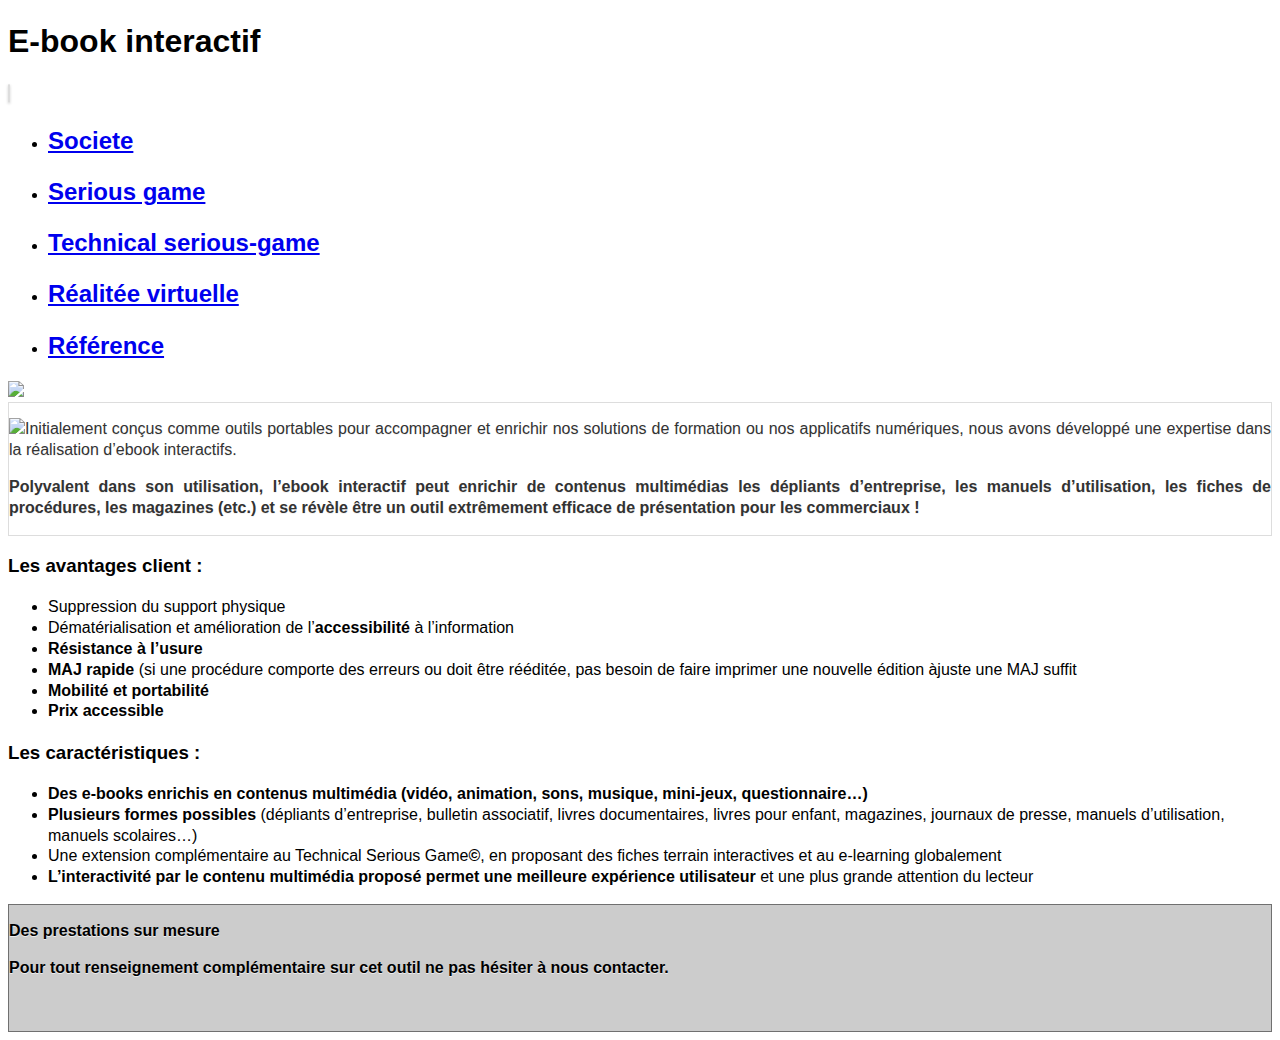
==== Page/E-book.html @ d00f26d3 "page societe" ====
<!DOCTYPE html>
<html>
	<head>
		<meta charset="utf-8">
		<meta name="viewport" content="width=device-width, initial-scale=1">
		<title>m.idsc-group/E-book</title>
		<link rel="stylesheet" href="../themes/idsc-group.min.css"/>
		<link rel="stylesheet" href="../themes/jquery.mobile.icons.min.css"/>
		<link rel="stylesheet" href="http://code.jquery.com/mobile/1.4.0/jquery.mobile.structure-1.4.0.min.css"/>
		<script src="http://code.jquery.com/jquery-1.10.2.min.js"></script>
		<script src="http://code.jquery.com/mobile/1.4.0/jquery.mobile-1.4.0.min.js"></script>
	</head>
	<body>
		<div data-role="page" data-theme="b">		
			<div data-role="header" data-position="inline">			
				<h1>E-book interactif</h1>
				
				<a href="#popupNested" data-rel="popup" class="ui-btn ui-btn-right ui-corner-all ui-shadow ui-btn-inline ui-icon-bars ui-btn-b ui-btn-icon-notext" data-transition="pop"></a>
<div data-role="popup" id="popupNested" data-theme="none">
    <div data-role="collapsible-set" data-theme="b" data-content-theme="a" data-collapsed-icon="arrow-r" data-expanded-icon="arrow-d" style="margin:0; width:100%;">
       
            <ul data-role="listview">
                <li><a href="Societe.html"><h2>Societe</h2></a></li>
                <li><a href="Serious-game.html"><h2>Serious game</h2></a></li>        
    			<li><a href="TechnicalSerious-game.html"><h2>Technical serious-game</h2></a></li>       			 
       			 <li><a href="Realite-virtuelle.html"><h2>Réalitée virtuelle</h2></a></li>
       			 <li><a href="Reference.html"> <h2>Référence</h2></a></li>    
            </ul>
    </div><!-- /collapsible set -->
</div><!-- /popup -->
		</div>

			<img src="http://www.idsc-group.com/wp-content/uploads/2014/01/bandeau_ebook.png" style="width: 100%;">			
			
			<div class="ui-body ui-body-a">
						
<p style="text-align: justify;"><img style="margin-top: -19px; height: 50px;" src="http://www.idsc-group.com/wp-content/uploads/2014/01/Icone_ebook-e1391607159375.jpg">Initialement conçus comme outils portables pour accompagner et enrichir nos solutions de formation ou nos applicatifs numériques, nous avons développé une expertise dans la réalisation d’ebook interactifs.</p>
<p style="text-align: justify;"><strong>Polyvalent dans son utilisation, l’ebook interactif peut enrichir de contenus multimédias les dépliants d’entreprise, les manuels d’utilisation, les fiches de procédures, les magazines (etc.) et se révèle être un outil extrêmement efficace de présentation pour les commerciaux&nbsp;!</strong></p>

		</div> 
		
			<div data-role="collapsible-set" data-theme="b" data-content-theme="b">
    	<div data-role="collapsible">
<h3>Les avantages client :</h3>

<ul>
<li>Suppression du support physique</li>
<li>Dématérialisation et amélioration de l’<strong>accessibilité</strong>&nbsp;à l’information</li>
<li><strong>Résistance à l’usure</strong></li>
<li><strong>MAJ rapide</strong>&nbsp;(si une procédure comporte des erreurs ou doit être rééditée, pas besoin de faire imprimer une nouvelle édition àjuste une MAJ suffit</li>
<li><strong>Mobilité et portabilité</strong></li>
<li><strong>Prix accessible</strong></li>
</ul>
		</div>
		</div> 

			
			<div data-role="collapsible-set" data-theme="b" data-content-theme="b">
    	<div data-role="collapsible">
			<h3>Les caractéristiques :</h3>
				
<ul>
<li><strong>Des e-books enrichis en contenus multimédia (vidéo, animation, sons, musique, mini-jeux, questionnaire…)</strong></li>
<li><strong>Plusieurs formes possibles</strong>&nbsp;(dépliants d’entreprise, bulletin associatif, livres documentaires, livres pour enfant, magazines, journaux de presse, manuels d’utilisation, manuels scolaires…)</li>
<li>Une extension complémentaire au Technical Serious Game<b>©</b>, en proposant des fiches terrain interactives et au e-learning globalement</li>
<li><strong>L’interactivité par le contenu multimédia proposé permet une meilleure expérience utilisateur</strong>&nbsp;et une plus grande attention du lecteur</li>
</ul>

			</div> 
		</div> 
		<div class="ui-body ui-body-b">
		
<p><b>Des prestations sur mesure</b></p>
<p><b>Pour tout renseignement complémentaire sur cet outil ne pas hésiter à nous contacter.</b></p>
<p><b>&nbsp;</b></p>

		</div>
			
	</body>
</html>
---- themes/idsc-group.min.css ----
/*!
* jQuery Mobile 1.4.0
* Git HEAD hash: f09aae0e035d6805e461a7be246d04a0dbc98f69 <> Date: Thu Dec 19 2013 17:34:22 UTC
* http://jquerymobile.com
*
* Copyright 2010, 2013 jQuery Foundation, Inc. and other contributors
* Released under the MIT license.
* http://jquery.org/license
*
*/


/* Globals */
/* Font
-----------------------------------------------------------------------------------------------------------*/
html {
	font-size: 100%;
}
body,
input,
select,
textarea,
button,
.ui-btn {
	font-size: 1em;
	line-height: 1.3;
	 font-family: sans-serif /*{global-font-family}*/;
}
legend,
.ui-input-text input,
.ui-input-search input {
	color: inherit;
	text-shadow: inherit;
}
/* Form labels (overrides font-weight bold in bars, and mini font-size) */
.ui-mobile label,
div.ui-controlgroup-label {
	font-weight: normal;
	font-size: 16px;
}
/* Separators
-----------------------------------------------------------------------------------------------------------*/
/* Field contain separator (< 28em) */
.ui-field-contain {
	border-bottom-color: #828282;
	border-bottom-color: rgba(0,0,0,.15);
	border-bottom-width: 1px;
	border-bottom-style: solid;
}
/* Table opt-in classes: strokes between each row, and alternating row stripes */
/* Classes table-stroke and table-stripe are deprecated in 1.4. */
.table-stroke thead th,
.table-stripe thead th,
.table-stripe tbody tr:last-child {
	border-bottom: 1px solid #d6d6d6; /* non-RGBA fallback */
	border-bottom: 1px solid rgba(0,0,0,.1);
}
.table-stroke tbody th,
.table-stroke tbody td {
	border-bottom: 1px solid #e6e6e6; /* non-RGBA fallback  */
	border-bottom: 1px solid rgba(0,0,0,.05);
}
.table-stripe.table-stroke tbody tr:last-child th,
.table-stripe.table-stroke tbody tr:last-child td {
	border-bottom: 0;
}
.table-stripe tbody tr:nth-child(odd) td,
.table-stripe tbody tr:nth-child(odd) th {
	background-color: #eeeeee; /* non-RGBA fallback  */
	background-color: rgba(0,0,0,.04);
}
/* Buttons
-----------------------------------------------------------------------------------------------------------*/
.ui-btn,
label.ui-btn {
	font-weight: bold;
	border-width: 1px;
	border-style: solid;
}
.ui-btn:link {
	text-decoration: none !important;
}
.ui-btn-active {
	cursor: pointer;
}
/* Corner rounding
-----------------------------------------------------------------------------------------------------------*/
/* Class ui-btn-corner-all deprecated in 1.4 */
.ui-corner-all {
	-webkit-border-radius: .6em /*{global-radii-blocks}*/;
	border-radius: .6em /*{global-radii-blocks}*/;
}
/* Buttons */
.ui-btn-corner-all,
.ui-btn.ui-corner-all,
/* Slider track */
.ui-slider-track.ui-corner-all,
/* Flipswitch */
.ui-flipswitch.ui-corner-all,
/* Count bubble */
.ui-li-count {
	-webkit-border-radius: .3125em /*{global-radii-buttons}*/;
	border-radius: .3125em /*{global-radii-buttons}*/;
}
/* Icon-only buttons */
.ui-btn-icon-notext.ui-btn-corner-all,
.ui-btn-icon-notext.ui-corner-all {
	-webkit-border-radius: 1em;
	border-radius: 1em;
}
/* Radius clip workaround for cleaning up corner trapping */
.ui-btn-corner-all,
.ui-corner-all {
	-webkit-background-clip: padding;
	background-clip: padding-box;
}
/* Popup arrow */
.ui-popup.ui-corner-all > .ui-popup-arrow-guide {
	left: .6em /*{global-radii-blocks}*/;
	right: .6em /*{global-radii-blocks}*/;
	top: .6em /*{global-radii-blocks}*/;
	bottom: .6em /*{global-radii-blocks}*/;
}
/* Shadow
-----------------------------------------------------------------------------------------------------------*/
.ui-shadow {
	-webkit-box-shadow: 0 1px 3px /*{global-box-shadow-size}*/ rgba(0,0,0,.2) /*{global-box-shadow-color}*/;
	-moz-box-shadow: 0 1px 3px /*{global-box-shadow-size}*/ rgba(0,0,0,.2) /*{global-box-shadow-color}*/;
	box-shadow: 0 1px 3px /*{global-box-shadow-size}*/ rgba(0,0,0,.2) /*{global-box-shadow-color}*/;
}
.ui-shadow-inset {
	-webkit-box-shadow: inset 0 1px 3px /*{global-box-shadow-size}*/ rgba(0,0,0,.2) /*{global-box-shadow-color}*/;
	-moz-box-shadow: inset 0 1px 3px /*{global-box-shadow-size}*/ rgba(0,0,0,.2) /*{global-box-shadow-color}*/;
	box-shadow: inset 0 1px 3px /*{global-box-shadow-size}*/ rgba(0,0,0,.2) /*{global-box-shadow-color}*/;
}
.ui-overlay-shadow {
	-webkit-box-shadow: 0 0 12px 		rgba(0,0,0,.6);
	-moz-box-shadow: 0 0 12px 			rgba(0,0,0,.6);
	box-shadow: 0 0 12px 				rgba(0,0,0,.6);
}
/* Icons
-----------------------------------------------------------------------------------------------------------*/
.ui-btn-icon-left:after,
.ui-btn-icon-right:after,
.ui-btn-icon-top:after,
.ui-btn-icon-bottom:after,
.ui-btn-icon-notext:after {
	background-color: #666666 /*{global-icon-color}*/;
	background-color: rgba(0,0,0,.3) /*{global-icon-disc}*/;
	background-position: center center;
	background-repeat: no-repeat;
	-webkit-border-radius: 1em;
	border-radius: 1em;
}
/* Alt icons */
.ui-alt-icon.ui-btn:after,
.ui-alt-icon .ui-btn:after,
html .ui-alt-icon.ui-checkbox-off:after,
html .ui-alt-icon.ui-radio-off:after,
html .ui-alt-icon .ui-checkbox-off:after,
html .ui-alt-icon .ui-radio-off:after {
	background-color: #666666 /*{global-icon-color}*/;
	background-color: 					rgba(0,0,0,.15);
}
/* No disc */
.ui-nodisc-icon.ui-btn:after,
.ui-nodisc-icon .ui-btn:after {
	background-color: transparent;
}
/* Icon shadow */
.ui-shadow-icon.ui-btn:after,
.ui-shadow-icon .ui-btn:after {
	-webkit-box-shadow: 0 1px 0 rgba(255,255,255,.3) /*{global-icon-shadow}*/;
	-moz-box-shadow: 0 1px 0 rgba(255,255,255,.3) /*{global-icon-shadow}*/;
	box-shadow: 0 1px 0 rgba(255,255,255,.3) /*{global-icon-shadow}*/;
}
/* Checkbox and radio */
.ui-btn.ui-checkbox-off:after,
.ui-btn.ui-checkbox-on:after,
.ui-btn.ui-radio-off:after,
.ui-btn.ui-radio-on:after {
	display: block;
	width: 18px;
	height: 18px;
	margin: -9px 2px 0 2px;
}
.ui-checkbox-off:after,
.ui-btn.ui-radio-off:after {
	filter: Alpha(Opacity=30);
	opacity: .3;
}
.ui-btn.ui-checkbox-off:after,
.ui-btn.ui-checkbox-on:after {
	-webkit-border-radius: .1875em;
	border-radius: .1875em;
}
.ui-radio .ui-btn.ui-radio-on:after {
	background-image: none;
	background-color: #fff;
	width: 8px;
	height: 8px;
	border-width: 5px;
	border-style: solid; 
}
.ui-alt-icon.ui-btn.ui-radio-on:after,
.ui-alt-icon .ui-btn.ui-radio-on:after {
	background-color: #000;
}
/* Loader */
.ui-icon-loading {
	background: url(images/ajax-loader.gif);
	background-size: 2.875em 2.875em;
}.ui-bar-a,.ui-page-theme-a .ui-bar-inherit,html .ui-bar-a .ui-bar-inherit,html .ui-body-a .ui-bar-inherit,html body .ui-group-theme-a .ui-bar-inherit{background:#e9e9e9 ;border-color:#dddddd ;color:#333333 ;text-shadow:0  1px  0  #eeeeee ;font-weight:bold;}.ui-bar-a{border-width:1px;border-style:solid;}.ui-overlay-a,.ui-page-theme-a,.ui-page-theme-a .ui-panel-wrapper{background:#f9f9f9 ;border-color:#bbbbbb ;color:#333333 ;text-shadow:0  1px  0  #f3f3f3 ;}.ui-body-a,.ui-page-theme-a .ui-body-inherit,html .ui-bar-a .ui-body-inherit,html .ui-body-a .ui-body-inherit,html body .ui-group-theme-a .ui-body-inherit,html .ui-panel-page-container-a{background:#ffffff ;border-color:#dddddd ;color:#333333 ;text-shadow:0  1px  0  #f3f3f3 ;}.ui-body-a{border-width:1px;border-style:solid;}.ui-page-theme-a a,html .ui-bar-a a,html .ui-body-a a,html body .ui-group-theme-a a{color:#3388cc ;font-weight:bold;}.ui-page-theme-a a:visited,html .ui-bar-a a:visited,html .ui-body-a a:visited,html body .ui-group-theme-a a:visited{   color:#3388cc ;}.ui-page-theme-a a:hover,html .ui-bar-a a:hover,html .ui-body-a a:hover,html body .ui-group-theme-a a:hover{color:#005599 ;}.ui-page-theme-a a:active,html .ui-bar-a a:active,html .ui-body-a a:active,html body .ui-group-theme-a a:active{color:#005599 ;}.ui-page-theme-a .ui-btn,html .ui-bar-a .ui-btn,html .ui-body-a .ui-btn,html body .ui-group-theme-a .ui-btn,html head + body .ui-btn.ui-btn-a,.ui-page-theme-a .ui-btn:visited,html .ui-bar-a .ui-btn:visited,html .ui-body-a .ui-btn:visited,html body .ui-group-theme-a .ui-btn:visited,html head + body .ui-btn.ui-btn-a:visited{background:#f6f6f6 ;border-color:#dddddd ;color:#333333 ;text-shadow:0  1px  0  #f3f3f3 ;}.ui-page-theme-a .ui-btn:hover,html .ui-bar-a .ui-btn:hover,html .ui-body-a .ui-btn:hover,html body .ui-group-theme-a .ui-btn:hover,html head + body .ui-btn.ui-btn-a:hover{background:#ededed ;border-color:#dddddd ;color:#333333 ;text-shadow:0  1px  0  #f3f3f3 ;}.ui-page-theme-a .ui-btn:active,html .ui-bar-a .ui-btn:active,html .ui-body-a .ui-btn:active,html body .ui-group-theme-a .ui-btn:active,html head + body .ui-btn.ui-btn-a:active{background:#e8e8e8 ;border-color:#dddddd ;color:#333333 ;text-shadow:0  1px  0  #f3f3f3 ;}.ui-page-theme-a .ui-btn.ui-btn-active,html .ui-bar-a .ui-btn.ui-btn-active,html .ui-body-a .ui-btn.ui-btn-active,html body .ui-group-theme-a .ui-btn.ui-btn-active,html head + body .ui-btn.ui-btn-a.ui-btn-active,.ui-page-theme-a .ui-checkbox-on:after,html .ui-bar-a .ui-checkbox-on:after,html .ui-body-a .ui-checkbox-on:after,html body .ui-group-theme-a .ui-checkbox-on:after,.ui-btn.ui-checkbox-on.ui-btn-a:after,.ui-page-theme-a .ui-flipswitch-active,html .ui-bar-a .ui-flipswitch-active,html .ui-body-a .ui-flipswitch-active,html body .ui-group-theme-a .ui-flipswitch-active,html body .ui-flipswitch.ui-bar-a.ui-flipswitch-active,.ui-page-theme-a .ui-slider-track .ui-btn-active,html .ui-bar-a .ui-slider-track .ui-btn-active,html .ui-body-a .ui-slider-track .ui-btn-active,html body .ui-group-theme-a .ui-slider-track .ui-btn-active,html body div.ui-slider-track.ui-body-a .ui-btn-active{background-color:#3388cc ;border-color:#3388cc ;color:#ffffff ;text-shadow:0  1px  0  #005599 ;}.ui-page-theme-a .ui-radio-on:after,html .ui-bar-a .ui-radio-on:after,html .ui-body-a .ui-radio-on:after,html body .ui-group-theme-a .ui-radio-on:after,.ui-btn.ui-radio-on.ui-btn-a:after{border-color:#3388cc ;}.ui-page-theme-a .ui-btn:focus,html .ui-bar-a .ui-btn:focus,html .ui-body-a .ui-btn:focus,html body .ui-group-theme-a .ui-btn:focus,html head + body .ui-btn.ui-btn-a:focus,.ui-page-theme-a .ui-focus,html .ui-bar-a .ui-focus,html .ui-body-a .ui-focus,html body .ui-group-theme-a .ui-focus,html head + body .ui-btn-a.ui-focus,html head + body .ui-body-a.ui-focus{-webkit-box-shadow:0 0 12px #3388cc ;-moz-box-shadow:0 0 12px #3388cc ;box-shadow:0 0 12px #3388cc ;}.ui-bar-b,.ui-page-theme-b .ui-bar-inherit,html .ui-bar-b .ui-bar-inherit,html .ui-body-b .ui-bar-inherit,html body .ui-group-theme-b .ui-bar-inherit{background:#4d4d4d ;border-color:#6b6b6b ;color:#ffffff ;text-shadow:0  1px  0  #444444 ;font-weight:bold;}.ui-bar-b{border-width:1px;border-style:solid;}.ui-overlay-b,.ui-page-theme-b,.ui-page-theme-b .ui-panel-wrapper{background:#808080 ;border-color:#808080 ;color:#ffffff ;text-shadow:0  1px  0  #444444 ;}.ui-body-b,.ui-page-theme-b .ui-body-inherit,html .ui-bar-b .ui-body-inherit,html .ui-body-b .ui-body-inherit,html body .ui-group-theme-b .ui-body-inherit,html .ui-panel-page-container-b{background:#cccccc ;border-color:#707070 ;color:#000000 ;text-shadow:0  1px  0  #eeeeee ;}.ui-body-b{border-width:1px;border-style:solid;}.ui-page-theme-b a,html .ui-bar-b a,html .ui-body-b a,html body .ui-group-theme-b a{color:#3388cc ;font-weight:bold;}.ui-page-theme-b a:visited,html .ui-bar-b a:visited,html .ui-body-b a:visited,html body .ui-group-theme-b a:visited{   color:#3388cc ;}.ui-page-theme-b a:hover,html .ui-bar-b a:hover,html .ui-body-b a:hover,html body .ui-group-theme-b a:hover{color:#005599 ;}.ui-page-theme-b a:active,html .ui-bar-b a:active,html .ui-body-b a:active,html body .ui-group-theme-b a:active{color:#005599 ;}.ui-page-theme-b .ui-btn,html .ui-bar-b .ui-btn,html .ui-body-b .ui-btn,html body .ui-group-theme-b .ui-btn,html head + body .ui-btn.ui-btn-b,.ui-page-theme-b .ui-btn:visited,html .ui-bar-b .ui-btn:visited,html .ui-body-b .ui-btn:visited,html body .ui-group-theme-b .ui-btn:visited,html head + body .ui-btn.ui-btn-b:visited{background:#f6f6f6 ;border-color:#dddddd ;color:#333333 ;text-shadow:0  1px  0  #f3f3f3 ;}.ui-page-theme-b .ui-btn:hover,html .ui-bar-b .ui-btn:hover,html .ui-body-b .ui-btn:hover,html body .ui-group-theme-b .ui-btn:hover,html head + body .ui-btn.ui-btn-b:hover{background:#ededed ;border-color:#dddddd ;color:#333333 ;text-shadow:0  1px  0  #f3f3f3 ;}.ui-page-theme-b .ui-btn:active,html .ui-bar-b .ui-btn:active,html .ui-body-b .ui-btn:active,html body .ui-group-theme-b .ui-btn:active,html head + body .ui-btn.ui-btn-b:active{background:#e8e8e8 ;border-color:#dddddd ;color:#333333 ;text-shadow:0  1px  0  #f3f3f3 ;}.ui-page-theme-b .ui-btn.ui-btn-active,html .ui-bar-b .ui-btn.ui-btn-active,html .ui-body-b .ui-btn.ui-btn-active,html body .ui-group-theme-b .ui-btn.ui-btn-active,html head + body .ui-btn.ui-btn-b.ui-btn-active,.ui-page-theme-b .ui-checkbox-on:after,html .ui-bar-b .ui-checkbox-on:after,html .ui-body-b .ui-checkbox-on:after,html body .ui-group-theme-b .ui-checkbox-on:after,.ui-btn.ui-checkbox-on.ui-btn-b:after,.ui-page-theme-b .ui-flipswitch-active,html .ui-bar-b .ui-flipswitch-active,html .ui-body-b .ui-flipswitch-active,html body .ui-group-theme-b .ui-flipswitch-active,html body .ui-flipswitch.ui-bar-b.ui-flipswitch-active,.ui-page-theme-b .ui-slider-track .ui-btn-active,html .ui-bar-b .ui-slider-track .ui-btn-active,html .ui-body-b .ui-slider-track .ui-btn-active,html body .ui-group-theme-b .ui-slider-track .ui-btn-active,html body div.ui-slider-track.ui-body-b .ui-btn-active{background-color:#3388cc ;border-color:#3388cc ;color:#ffffff ;text-shadow:0  1px  0  #005599 ;}.ui-page-theme-b .ui-radio-on:after,html .ui-bar-b .ui-radio-on:after,html .ui-body-b .ui-radio-on:after,html body .ui-group-theme-b .ui-radio-on:after,.ui-btn.ui-radio-on.ui-btn-b:after{border-color:#3388cc ;}.ui-page-theme-b .ui-btn:focus,html .ui-bar-b .ui-btn:focus,html .ui-body-b .ui-btn:focus,html body .ui-group-theme-b .ui-btn:focus,html head + body .ui-btn.ui-btn-b:focus,.ui-page-theme-b .ui-focus,html .ui-bar-b .ui-focus,html .ui-body-b .ui-focus,html body .ui-group-theme-b .ui-focus,html head + body .ui-btn-b.ui-focus,html head + body .ui-body-b.ui-focus{-webkit-box-shadow:0 0 12px #3388cc ;-moz-box-shadow:0 0 12px #3388cc ;box-shadow:0 0 12px #3388cc ;}.ui-bar-c,.ui-page-theme-c .ui-bar-inherit,html .ui-bar-c .ui-bar-inherit,html .ui-body-c .ui-bar-inherit,html body .ui-group-theme-c .ui-bar-inherit{background:#e9e9e9 ;border-color:#dddddd ;color:#333333 ;text-shadow:0  1px  0  #eeeeee ;font-weight:bold;}.ui-bar-c{border-width:1px;border-style:solid;}.ui-overlay-c,.ui-page-theme-c,.ui-page-theme-c .ui-panel-wrapper{background:#f9f9f9 ;border-color:#bbbbbb ;color:#333333 ;text-shadow:0  1px  0  #f3f3f3 ;}.ui-body-c,.ui-page-theme-c .ui-body-inherit,html .ui-bar-c .ui-body-inherit,html .ui-body-c .ui-body-inherit,html body .ui-group-theme-c .ui-body-inherit,html .ui-panel-page-container-c{background:#ffffff ;border-color:#dddddd ;color:#333333 ;text-shadow:0  1px  0  #f3f3f3 ;}.ui-body-c{border-width:1px;border-style:solid;}.ui-page-theme-c a,html .ui-bar-c a,html .ui-body-c a,html body .ui-group-theme-c a{color:#3388cc ;font-weight:bold;}.ui-page-theme-c a:visited,html .ui-bar-c a:visited,html .ui-body-c a:visited,html body .ui-group-theme-c a:visited{   color:#3388cc ;}.ui-page-theme-c a:hover,html .ui-bar-c a:hover,html .ui-body-c a:hover,html body .ui-group-theme-c a:hover{color:#005599 ;}.ui-page-theme-c a:active,html .ui-bar-c a:active,html .ui-body-c a:active,html body .ui-group-theme-c a:active{color:#005599 ;}.ui-page-theme-c .ui-btn,html .ui-bar-c .ui-btn,html .ui-body-c .ui-btn,html body .ui-group-theme-c .ui-btn,html head + body .ui-btn.ui-btn-c,.ui-page-theme-c .ui-btn:visited,html .ui-bar-c .ui-btn:visited,html .ui-body-c .ui-btn:visited,html body .ui-group-theme-c .ui-btn:visited,html head + body .ui-btn.ui-btn-c:visited{background:#f6f6f6 ;border-color:#dddddd ;color:#333333 ;text-shadow:0  1px  0  #f3f3f3 ;}.ui-page-theme-c .ui-btn:hover,html .ui-bar-c .ui-btn:hover,html .ui-body-c .ui-btn:hover,html body .ui-group-theme-c .ui-btn:hover,html head + body .ui-btn.ui-btn-c:hover{background:#ededed ;border-color:#dddddd ;color:#333333 ;text-shadow:0  1px  0  #f3f3f3 ;}.ui-page-theme-c .ui-btn:active,html .ui-bar-c .ui-btn:active,html .ui-body-c .ui-btn:active,html body .ui-group-theme-c .ui-btn:active,html head + body .ui-btn.ui-btn-c:active{background:#e8e8e8 ;border-color:#dddddd ;color:#333333 ;text-shadow:0  1px  0  #f3f3f3 ;}.ui-page-theme-c .ui-btn.ui-btn-active,html .ui-bar-c .ui-btn.ui-btn-active,html .ui-body-c .ui-btn.ui-btn-active,html body .ui-group-theme-c .ui-btn.ui-btn-active,html head + body .ui-btn.ui-btn-c.ui-btn-active,.ui-page-theme-c .ui-checkbox-on:after,html .ui-bar-c .ui-checkbox-on:after,html .ui-body-c .ui-checkbox-on:after,html body .ui-group-theme-c .ui-checkbox-on:after,.ui-btn.ui-checkbox-on.ui-btn-c:after,.ui-page-theme-c .ui-flipswitch-active,html .ui-bar-c .ui-flipswitch-active,html .ui-body-c .ui-flipswitch-active,html body .ui-group-theme-c .ui-flipswitch-active,html body .ui-flipswitch.ui-bar-c.ui-flipswitch-active,.ui-page-theme-c .ui-slider-track .ui-btn-active,html .ui-bar-c .ui-slider-track .ui-btn-active,html .ui-body-c .ui-slider-track .ui-btn-active,html body .ui-group-theme-c .ui-slider-track .ui-btn-active,html body div.ui-slider-track.ui-body-c .ui-btn-active{background-color:#3388cc ;border-color:#3388cc ;color:#ffffff ;text-shadow:0  1px  0  #005599 ;}.ui-page-theme-c .ui-radio-on:after,html .ui-bar-c .ui-radio-on:after,html .ui-body-c .ui-radio-on:after,html body .ui-group-theme-c .ui-radio-on:after,.ui-btn.ui-radio-on.ui-btn-c:after{border-color:#3388cc ;}.ui-page-theme-c .ui-btn:focus,html .ui-bar-c .ui-btn:focus,html .ui-body-c .ui-btn:focus,html body .ui-group-theme-c .ui-btn:focus,html head + body .ui-btn.ui-btn-c:focus,.ui-page-theme-c .ui-focus,html .ui-bar-c .ui-focus,html .ui-body-c .ui-focus,html body .ui-group-theme-c .ui-focus,html head + body .ui-btn-c.ui-focus,html head + body .ui-body-c.ui-focus{-webkit-box-shadow:0 0 12px #3388cc ;-moz-box-shadow:0 0 12px #3388cc ;box-shadow:0 0 12px #3388cc ;}.ui-bar-d,.ui-page-theme-d .ui-bar-inherit,html .ui-bar-d .ui-bar-inherit,html .ui-body-d .ui-bar-inherit,html body .ui-group-theme-d .ui-bar-inherit{background:#e9e9e9 ;border-color:#dddddd ;color:#333333 ;text-shadow:0  1px  0  #eeeeee ;font-weight:bold;}.ui-bar-d{border-width:1px;border-style:solid;}.ui-overlay-d,.ui-page-theme-d,.ui-page-theme-d .ui-panel-wrapper{background:#f9f9f9 ;border-color:#bbbbbb ;color:#333333 ;text-shadow:0  1px  0  #f3f3f3 ;}.ui-body-d,.ui-page-theme-d .ui-body-inherit,html .ui-bar-d .ui-body-inherit,html .ui-body-d .ui-body-inherit,html body .ui-group-theme-d .ui-body-inherit,html .ui-panel-page-container-d{background:#ffffff ;border-color:#dddddd ;color:#333333 ;text-shadow:0  1px  0  #f3f3f3 ;}.ui-body-d{border-width:1px;border-style:solid;}.ui-page-theme-d a,html .ui-bar-d a,html .ui-body-d a,html body .ui-group-theme-d a{color:#3388cc ;font-weight:bold;}.ui-page-theme-d a:visited,html .ui-bar-d a:visited,html .ui-body-d a:visited,html body .ui-group-theme-d a:visited{   color:#3388cc ;}.ui-page-theme-d a:hover,html .ui-bar-d a:hover,html .ui-body-d a:hover,html body .ui-group-theme-d a:hover{color:#005599 ;}.ui-page-theme-d a:active,html .ui-bar-d a:active,html .ui-body-d a:active,html body .ui-group-theme-d a:active{color:#005599 ;}.ui-page-theme-d .ui-btn,html .ui-bar-d .ui-btn,html .ui-body-d .ui-btn,html body .ui-group-theme-d .ui-btn,html head + body .ui-btn.ui-btn-d,.ui-page-theme-d .ui-btn:visited,html .ui-bar-d .ui-btn:visited,html .ui-body-d .ui-btn:visited,html body .ui-group-theme-d .ui-btn:visited,html head + body .ui-btn.ui-btn-d:visited{background:#f6f6f6 ;border-color:#dddddd ;color:#333333 ;text-shadow:0  1px  0  #f3f3f3 ;}.ui-page-theme-d .ui-btn:hover,html .ui-bar-d .ui-btn:hover,html .ui-body-d .ui-btn:hover,html body .ui-group-theme-d .ui-btn:hover,html head + body .ui-btn.ui-btn-d:hover{background:#ededed ;border-color:#dddddd ;color:#333333 ;text-shadow:0  1px  0  #f3f3f3 ;}.ui-page-theme-d .ui-btn:active,html .ui-bar-d .ui-btn:active,html .ui-body-d .ui-btn:active,html body .ui-group-theme-d .ui-btn:active,html head + body .ui-btn.ui-btn-d:active{background:#e8e8e8 ;border-color:#dddddd ;color:#333333 ;text-shadow:0  1px  0  #f3f3f3 ;}.ui-page-theme-d .ui-btn.ui-btn-active,html .ui-bar-d .ui-btn.ui-btn-active,html .ui-body-d .ui-btn.ui-btn-active,html body .ui-group-theme-d .ui-btn.ui-btn-active,html head + body .ui-btn.ui-btn-d.ui-btn-active,.ui-page-theme-d .ui-checkbox-on:after,html .ui-bar-d .ui-checkbox-on:after,html .ui-body-d .ui-checkbox-on:after,html body .ui-group-theme-d .ui-checkbox-on:after,.ui-btn.ui-checkbox-on.ui-btn-d:after,.ui-page-theme-d .ui-flipswitch-active,html .ui-bar-d .ui-flipswitch-active,html .ui-body-d .ui-flipswitch-active,html body .ui-group-theme-d .ui-flipswitch-active,html body .ui-flipswitch.ui-bar-d.ui-flipswitch-active,.ui-page-theme-d .ui-slider-track .ui-btn-active,html .ui-bar-d .ui-slider-track .ui-btn-active,html .ui-body-d .ui-slider-track .ui-btn-active,html body .ui-group-theme-d .ui-slider-track .ui-btn-active,html body div.ui-slider-track.ui-body-d .ui-btn-active{background-color:#3388cc ;border-color:#3388cc ;color:#ffffff ;text-shadow:0  1px  0  #005599 ;}.ui-page-theme-d .ui-radio-on:after,html .ui-bar-d .ui-radio-on:after,html .ui-body-d .ui-radio-on:after,html body .ui-group-theme-d .ui-radio-on:after,.ui-btn.ui-radio-on.ui-btn-d:after{border-color:#3388cc ;}.ui-page-theme-d .ui-btn:focus,html .ui-bar-d .ui-btn:focus,html .ui-body-d .ui-btn:focus,html body .ui-group-theme-d .ui-btn:focus,html head + body .ui-btn.ui-btn-d:focus,.ui-page-theme-d .ui-focus,html .ui-bar-d .ui-focus,html .ui-body-d .ui-focus,html body .ui-group-theme-d .ui-focus,html head + body .ui-btn-d.ui-focus,html head + body .ui-body-d.ui-focus{-webkit-box-shadow:0 0 12px #3388cc ;-moz-box-shadow:0 0 12px #3388cc ;box-shadow:0 0 12px #3388cc ;}.ui-disabled,.ui-state-disabled,button[disabled],.ui-select .ui-btn.ui-state-disabled{filter:Alpha(Opacity=30);opacity:.3;cursor:default !important;pointer-events:none;}.ui-btn:focus,.ui-btn.ui-focus{outline:0;}.ui-noboxshadow .ui-shadow,.ui-noboxshadow .ui-shadow-inset,.ui-noboxshadow .ui-overlay-shadow,.ui-noboxshadow .ui-shadow-icon.ui-btn:after,.ui-noboxshadow .ui-shadow-icon .ui-btn:after,.ui-noboxshadow .ui-focus,.ui-noboxshadow .ui-btn:focus,.ui-noboxshadow  input:focus,.ui-noboxshadow .ui-panel{-webkit-box-shadow:none !important;-moz-box-shadow:none !important;box-shadow:none !important;}.ui-noboxshadow .ui-btn:focus,.ui-noboxshadow .ui-focus{outline-width:1px;outline-style:auto;}
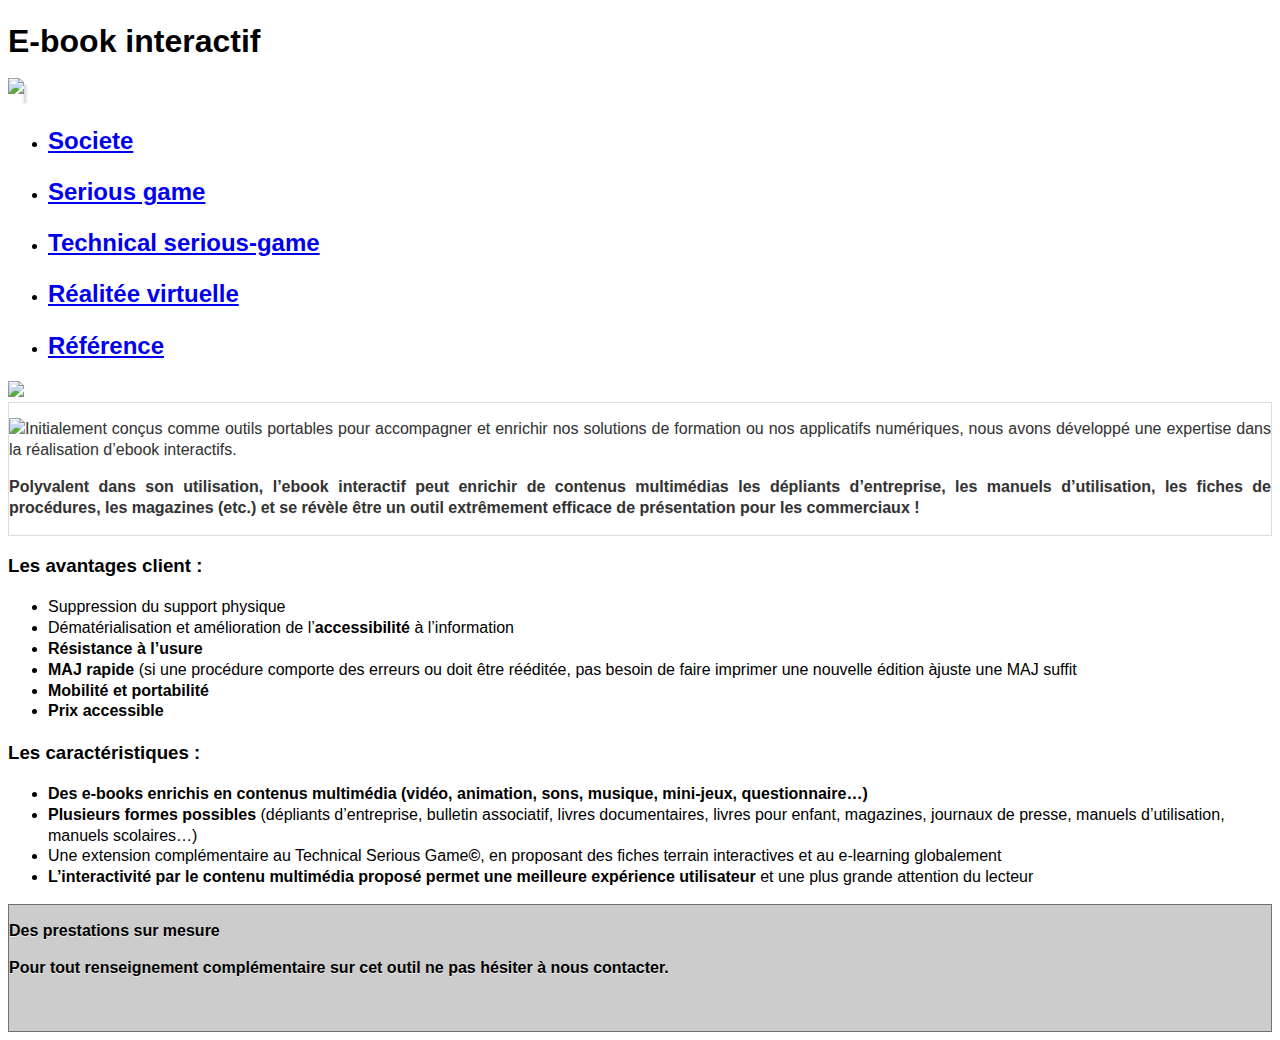
==== commit ed4bc64a: "logo a guaucche" ====
--- a/Page/E-book.html
+++ b/Page/E-book.html
@@ -14,7 +14,8 @@
 		<div data-role="page" data-theme="b">		
 			<div data-role="header" data-position="inline">			
 				<h1>E-book interactif</h1>
-				
+									<img src="/Users/neguewatt/jquerymobile/themes/images/idsclogo.png" style="height: 50px; margin-top: -40px; margin-bottom: 5px;" >
+
 				<a href="#popupNested" data-rel="popup" class="ui-btn ui-btn-right ui-corner-all ui-shadow ui-btn-inline ui-icon-bars ui-btn-b ui-btn-icon-notext" data-transition="pop"></a>
 <div data-role="popup" id="popupNested" data-theme="none">
     <div data-role="collapsible-set" data-theme="b" data-content-theme="a" data-collapsed-icon="arrow-r" data-expanded-icon="arrow-d" style="margin:0; width:100%;">
--- a/themes/idsc-group.min.css
+++ b/themes/idsc-group.min.css
@@ -210,4 +210,44 @@
 .ui-icon-loading {
 	background: url(images/ajax-loader.gif);
 	background-size: 2.875em 2.875em;
-}.ui-bar-a,.ui-page-theme-a .ui-bar-inherit,html .ui-bar-a .ui-bar-inherit,html .ui-body-a .ui-bar-inherit,html body .ui-group-theme-a .ui-bar-inherit{background:#e9e9e9 ;border-color:#dddddd ;color:#333333 ;text-shadow:0  1px  0  #eeeeee ;font-weight:bold;}.ui-bar-a{border-width:1px;border-style:solid;}.ui-overlay-a,.ui-page-theme-a,.ui-page-theme-a .ui-panel-wrapper{background:#f9f9f9 ;border-color:#bbbbbb ;color:#333333 ;text-shadow:0  1px  0  #f3f3f3 ;}.ui-body-a,.ui-page-theme-a .ui-body-inherit,html .ui-bar-a .ui-body-inherit,html .ui-body-a .ui-body-inherit,html body .ui-group-theme-a .ui-body-inherit,html .ui-panel-page-container-a{background:#ffffff ;border-color:#dddddd ;color:#333333 ;text-shadow:0  1px  0  #f3f3f3 ;}.ui-body-a{border-width:1px;border-style:solid;}.ui-page-theme-a a,html .ui-bar-a a,html .ui-body-a a,html body .ui-group-theme-a a{color:#3388cc ;font-weight:bold;}.ui-page-theme-a a:visited,html .ui-bar-a a:visited,html .ui-body-a a:visited,html body .ui-group-theme-a a:visited{   color:#3388cc ;}.ui-page-theme-a a:hover,html .ui-bar-a a:hover,html .ui-body-a a:hover,html body .ui-group-theme-a a:hover{color:#005599 ;}.ui-page-theme-a a:active,html .ui-bar-a a:active,html .ui-body-a a:active,html body .ui-group-theme-a a:active{color:#005599 ;}.ui-page-theme-a .ui-btn,html .ui-bar-a .ui-btn,html .ui-body-a .ui-btn,html body .ui-group-theme-a .ui-btn,html head + body .ui-btn.ui-btn-a,.ui-page-theme-a .ui-btn:visited,html .ui-bar-a .ui-btn:visited,html .ui-body-a .ui-btn:visited,html body .ui-group-theme-a .ui-btn:visited,html head + body .ui-btn.ui-btn-a:visited{background:#f6f6f6 ;border-color:#dddddd ;color:#333333 ;text-shadow:0  1px  0  #f3f3f3 ;}.ui-page-theme-a .ui-btn:hover,html .ui-bar-a .ui-btn:hover,html .ui-body-a .ui-btn:hover,html body .ui-group-theme-a .ui-btn:hover,html head + body .ui-btn.ui-btn-a:hover{background:#ededed ;border-color:#dddddd ;color:#333333 ;text-shadow:0  1px  0  #f3f3f3 ;}.ui-page-theme-a .ui-btn:active,html .ui-bar-a .ui-btn:active,html .ui-body-a .ui-btn:active,html body .ui-group-theme-a .ui-btn:active,html head + body .ui-btn.ui-btn-a:active{background:#e8e8e8 ;border-color:#dddddd ;color:#333333 ;text-shadow:0  1px  0  #f3f3f3 ;}.ui-page-theme-a .ui-btn.ui-btn-active,html .ui-bar-a .ui-btn.ui-btn-active,html .ui-body-a .ui-btn.ui-btn-active,html body .ui-group-theme-a .ui-btn.ui-btn-active,html head + body .ui-btn.ui-btn-a.ui-btn-active,.ui-page-theme-a .ui-checkbox-on:after,html .ui-bar-a .ui-checkbox-on:after,html .ui-body-a .ui-checkbox-on:after,html body .ui-group-theme-a .ui-checkbox-on:after,.ui-btn.ui-checkbox-on.ui-btn-a:after,.ui-page-theme-a .ui-flipswitch-active,html .ui-bar-a .ui-flipswitch-active,html .ui-body-a .ui-flipswitch-active,html body .ui-group-theme-a .ui-flipswitch-active,html body .ui-flipswitch.ui-bar-a.ui-flipswitch-active,.ui-page-theme-a .ui-slider-track .ui-btn-active,html .ui-bar-a .ui-slider-track .ui-btn-active,html .ui-body-a .ui-slider-track .ui-btn-active,html body .ui-group-theme-a .ui-slider-track .ui-btn-active,html body div.ui-slider-track.ui-body-a .ui-btn-active{background-color:#3388cc ;border-color:#3388cc ;color:#ffffff ;text-shadow:0  1px  0  #005599 ;}.ui-page-theme-a .ui-radio-on:after,html .ui-bar-a .ui-radio-on:after,html .ui-body-a .ui-radio-on:after,html body .ui-group-theme-a .ui-radio-on:after,.ui-btn.ui-radio-on.ui-btn-a:after{border-color:#3388cc ;}.ui-page-theme-a .ui-btn:focus,html .ui-bar-a .ui-btn:focus,html .ui-body-a .ui-btn:focus,html body .ui-group-theme-a .ui-btn:focus,html head + body .ui-btn.ui-btn-a:focus,.ui-page-theme-a .ui-focus,html .ui-bar-a .ui-focus,html .ui-body-a .ui-focus,html body .ui-group-theme-a .ui-focus,html head + body .ui-btn-a.ui-focus,html head + body .ui-body-a.ui-focus{-webkit-box-shadow:0 0 12px #3388cc ;-moz-box-shadow:0 0 12px #3388cc ;box-shadow:0 0 12px #3388cc ;}.ui-bar-b,.ui-page-theme-b .ui-bar-inherit,html .ui-bar-b .ui-bar-inherit,html .ui-body-b .ui-bar-inherit,html body .ui-group-theme-b .ui-bar-inherit{background:#4d4d4d ;border-color:#6b6b6b ;color:#ffffff ;text-shadow:0  1px  0  #444444 ;font-weight:bold;}.ui-bar-b{border-width:1px;border-style:solid;}.ui-overlay-b,.ui-page-theme-b,.ui-page-theme-b .ui-panel-wrapper{background:#808080 ;border-color:#808080 ;color:#ffffff ;text-shadow:0  1px  0  #444444 ;}.ui-body-b,.ui-page-theme-b .ui-body-inherit,html .ui-bar-b .ui-body-inherit,html .ui-body-b .ui-body-inherit,html body .ui-group-theme-b .ui-body-inherit,html .ui-panel-page-container-b{background:#cccccc ;border-color:#707070 ;color:#000000 ;text-shadow:0  1px  0  #eeeeee ;}.ui-body-b{border-width:1px;border-style:solid;}.ui-page-theme-b a,html .ui-bar-b a,html .ui-body-b a,html body .ui-group-theme-b a{color:#3388cc ;font-weight:bold;}.ui-page-theme-b a:visited,html .ui-bar-b a:visited,html .ui-body-b a:visited,html body .ui-group-theme-b a:visited{   color:#3388cc ;}.ui-page-theme-b a:hover,html .ui-bar-b a:hover,html .ui-body-b a:hover,html body .ui-group-theme-b a:hover{color:#005599 ;}.ui-page-theme-b a:active,html .ui-bar-b a:active,html .ui-body-b a:active,html body .ui-group-theme-b a:active{color:#005599 ;}.ui-page-theme-b .ui-btn,html .ui-bar-b .ui-btn,html .ui-body-b .ui-btn,html body .ui-group-theme-b .ui-btn,html head + body .ui-btn.ui-btn-b,.ui-page-theme-b .ui-btn:visited,html .ui-bar-b .ui-btn:visited,html .ui-body-b .ui-btn:visited,html body .ui-group-theme-b .ui-btn:visited,html head + body .ui-btn.ui-btn-b:visited{background:#f6f6f6 ;border-color:#dddddd ;color:#333333 ;text-shadow:0  1px  0  #f3f3f3 ;}.ui-page-theme-b .ui-btn:hover,html .ui-bar-b .ui-btn:hover,html .ui-body-b .ui-btn:hover,html body .ui-group-theme-b .ui-btn:hover,html head + body .ui-btn.ui-btn-b:hover{background:#ededed ;border-color:#dddddd ;color:#333333 ;text-shadow:0  1px  0  #f3f3f3 ;}.ui-page-theme-b .ui-btn:active,html .ui-bar-b .ui-btn:active,html .ui-body-b .ui-btn:active,html body .ui-group-theme-b .ui-btn:active,html head + body .ui-btn.ui-btn-b:active{background:#e8e8e8 ;border-color:#dddddd ;color:#333333 ;text-shadow:0  1px  0  #f3f3f3 ;}.ui-page-theme-b .ui-btn.ui-btn-active,html .ui-bar-b .ui-btn.ui-btn-active,html .ui-body-b .ui-btn.ui-btn-active,html body .ui-group-theme-b .ui-btn.ui-btn-active,html head + body .ui-btn.ui-btn-b.ui-btn-active,.ui-page-theme-b .ui-checkbox-on:after,html .ui-bar-b .ui-checkbox-on:after,html .ui-body-b .ui-checkbox-on:after,html body .ui-group-theme-b .ui-checkbox-on:after,.ui-btn.ui-checkbox-on.ui-btn-b:after,.ui-page-theme-b .ui-flipswitch-active,html .ui-bar-b .ui-flipswitch-active,html .ui-body-b .ui-flipswitch-active,html body .ui-group-theme-b .ui-flipswitch-active,html body .ui-flipswitch.ui-bar-b.ui-flipswitch-active,.ui-page-theme-b .ui-slider-track .ui-btn-active,html .ui-bar-b .ui-slider-track .ui-btn-active,html .ui-body-b .ui-slider-track .ui-btn-active,html body .ui-group-theme-b .ui-slider-track .ui-btn-active,html body div.ui-slider-track.ui-body-b .ui-btn-active{background-color:#3388cc ;border-color:#3388cc ;color:#ffffff ;text-shadow:0  1px  0  #005599 ;}.ui-page-theme-b .ui-radio-on:after,html .ui-bar-b .ui-radio-on:after,html .ui-body-b .ui-radio-on:after,html body .ui-group-theme-b .ui-radio-on:after,.ui-btn.ui-radio-on.ui-btn-b:after{border-color:#3388cc ;}.ui-page-theme-b .ui-btn:focus,html .ui-bar-b .ui-btn:focus,html .ui-body-b .ui-btn:focus,html body .ui-group-theme-b .ui-btn:focus,html head + body .ui-btn.ui-btn-b:focus,.ui-page-theme-b .ui-focus,html .ui-bar-b .ui-focus,html .ui-body-b .ui-focus,html body .ui-group-theme-b .ui-focus,html head + body .ui-btn-b.ui-focus,html head + body .ui-body-b.ui-focus{-webkit-box-shadow:0 0 12px #3388cc ;-moz-box-shadow:0 0 12px #3388cc ;box-shadow:0 0 12px #3388cc ;}.ui-bar-c,.ui-page-theme-c .ui-bar-inherit,html .ui-bar-c .ui-bar-inherit,html .ui-body-c .ui-bar-inherit,html body .ui-group-theme-c .ui-bar-inherit{background:#e9e9e9 ;border-color:#dddddd ;color:#333333 ;text-shadow:0  1px  0  #eeeeee ;font-weight:bold;}.ui-bar-c{border-width:1px;border-style:solid;}.ui-overlay-c,.ui-page-theme-c,.ui-page-theme-c .ui-panel-wrapper{background:#f9f9f9 ;border-color:#bbbbbb ;color:#333333 ;text-shadow:0  1px  0  #f3f3f3 ;}.ui-body-c,.ui-page-theme-c .ui-body-inherit,html .ui-bar-c .ui-body-inherit,html .ui-body-c .ui-body-inherit,html body .ui-group-theme-c .ui-body-inherit,html .ui-panel-page-container-c{background:#ffffff ;border-color:#dddddd ;color:#333333 ;text-shadow:0  1px  0  #f3f3f3 ;}.ui-body-c{border-width:1px;border-style:solid;}.ui-page-theme-c a,html .ui-bar-c a,html .ui-body-c a,html body .ui-group-theme-c a{color:#3388cc ;font-weight:bold;}.ui-page-theme-c a:visited,html .ui-bar-c a:visited,html .ui-body-c a:visited,html body .ui-group-theme-c a:visited{   color:#3388cc ;}.ui-page-theme-c a:hover,html .ui-bar-c a:hover,html .ui-body-c a:hover,html body .ui-group-theme-c a:hover{color:#005599 ;}.ui-page-theme-c a:active,html .ui-bar-c a:active,html .ui-body-c a:active,html body .ui-group-theme-c a:active{color:#005599 ;}.ui-page-theme-c .ui-btn,html .ui-bar-c .ui-btn,html .ui-body-c .ui-btn,html body .ui-group-theme-c .ui-btn,html head + body .ui-btn.ui-btn-c,.ui-page-theme-c .ui-btn:visited,html .ui-bar-c .ui-btn:visited,html .ui-body-c .ui-btn:visited,html body .ui-group-theme-c .ui-btn:visited,html head + body .ui-btn.ui-btn-c:visited{background:#f6f6f6 ;border-color:#dddddd ;color:#333333 ;text-shadow:0  1px  0  #f3f3f3 ;}.ui-page-theme-c .ui-btn:hover,html .ui-bar-c .ui-btn:hover,html .ui-body-c .ui-btn:hover,html body .ui-group-theme-c .ui-btn:hover,html head + body .ui-btn.ui-btn-c:hover{background:#ededed ;border-color:#dddddd ;color:#333333 ;text-shadow:0  1px  0  #f3f3f3 ;}.ui-page-theme-c .ui-btn:active,html .ui-bar-c .ui-btn:active,html .ui-body-c .ui-btn:active,html body .ui-group-theme-c .ui-btn:active,html head + body .ui-btn.ui-btn-c:active{background:#e8e8e8 ;border-color:#dddddd ;color:#333333 ;text-shadow:0  1px  0  #f3f3f3 ;}.ui-page-theme-c .ui-btn.ui-btn-active,html .ui-bar-c .ui-btn.ui-btn-active,html .ui-body-c .ui-btn.ui-btn-active,html body .ui-group-theme-c .ui-btn.ui-btn-active,html head + body .ui-btn.ui-btn-c.ui-btn-active,.ui-page-theme-c .ui-checkbox-on:after,html .ui-bar-c .ui-checkbox-on:after,html .ui-body-c .ui-checkbox-on:after,html body .ui-group-theme-c .ui-checkbox-on:after,.ui-btn.ui-checkbox-on.ui-btn-c:after,.ui-page-theme-c .ui-flipswitch-active,html .ui-bar-c .ui-flipswitch-active,html .ui-body-c .ui-flipswitch-active,html body .ui-group-theme-c .ui-flipswitch-active,html body .ui-flipswitch.ui-bar-c.ui-flipswitch-active,.ui-page-theme-c .ui-slider-track .ui-btn-active,html .ui-bar-c .ui-slider-track .ui-btn-active,html .ui-body-c .ui-slider-track .ui-btn-active,html body .ui-group-theme-c .ui-slider-track .ui-btn-active,html body div.ui-slider-track.ui-body-c .ui-btn-active{background-color:#3388cc ;border-color:#3388cc ;color:#ffffff ;text-shadow:0  1px  0  #005599 ;}.ui-page-theme-c .ui-radio-on:after,html .ui-bar-c .ui-radio-on:after,html .ui-body-c .ui-radio-on:after,html body .ui-group-theme-c .ui-radio-on:after,.ui-btn.ui-radio-on.ui-btn-c:after{border-color:#3388cc ;}.ui-page-theme-c .ui-btn:focus,html .ui-bar-c .ui-btn:focus,html .ui-body-c .ui-btn:focus,html body .ui-group-theme-c .ui-btn:focus,html head + body .ui-btn.ui-btn-c:focus,.ui-page-theme-c .ui-focus,html .ui-bar-c .ui-focus,html .ui-body-c .ui-focus,html body .ui-group-theme-c .ui-focus,html head + body .ui-btn-c.ui-focus,html head + body .ui-body-c.ui-focus{-webkit-box-shadow:0 0 12px #3388cc ;-moz-box-shadow:0 0 12px #3388cc ;box-shadow:0 0 12px #3388cc ;}.ui-bar-d,.ui-page-theme-d .ui-bar-inherit,html .ui-bar-d .ui-bar-inherit,html .ui-body-d .ui-bar-inherit,html body .ui-group-theme-d .ui-bar-inherit{background:#e9e9e9 ;border-color:#dddddd ;color:#333333 ;text-shadow:0  1px  0  #eeeeee ;font-weight:bold;}.ui-bar-d{border-width:1px;border-style:solid;}.ui-overlay-d,.ui-page-theme-d,.ui-page-theme-d .ui-panel-wrapper{background:#f9f9f9 ;border-color:#bbbbbb ;color:#333333 ;text-shadow:0  1px  0  #f3f3f3 ;}.ui-body-d,.ui-page-theme-d .ui-body-inherit,html .ui-bar-d .ui-body-inherit,html .ui-body-d .ui-body-inherit,html body .ui-group-theme-d .ui-body-inherit,html .ui-panel-page-container-d{background:#ffffff ;border-color:#dddddd ;color:#333333 ;text-shadow:0  1px  0  #f3f3f3 ;}.ui-body-d{border-width:1px;border-style:solid;}.ui-page-theme-d a,html .ui-bar-d a,html .ui-body-d a,html body .ui-group-theme-d a{color:#3388cc ;font-weight:bold;}.ui-page-theme-d a:visited,html .ui-bar-d a:visited,html .ui-body-d a:visited,html body .ui-group-theme-d a:visited{   color:#3388cc ;}.ui-page-theme-d a:hover,html .ui-bar-d a:hover,html .ui-body-d a:hover,html body .ui-group-theme-d a:hover{color:#005599 ;}.ui-page-theme-d a:active,html .ui-bar-d a:active,html .ui-body-d a:active,html body .ui-group-theme-d a:active{color:#005599 ;}.ui-page-theme-d .ui-btn,html .ui-bar-d .ui-btn,html .ui-body-d .ui-btn,html body .ui-group-theme-d .ui-btn,html head + body .ui-btn.ui-btn-d,.ui-page-theme-d .ui-btn:visited,html .ui-bar-d .ui-btn:visited,html .ui-body-d .ui-btn:visited,html body .ui-group-theme-d .ui-btn:visited,html head + body .ui-btn.ui-btn-d:visited{background:#f6f6f6 ;border-color:#dddddd ;color:#333333 ;text-shadow:0  1px  0  #f3f3f3 ;}.ui-page-theme-d .ui-btn:hover,html .ui-bar-d .ui-btn:hover,html .ui-body-d .ui-btn:hover,html body .ui-group-theme-d .ui-btn:hover,html head + body .ui-btn.ui-btn-d:hover{background:#ededed ;border-color:#dddddd ;color:#333333 ;text-shadow:0  1px  0  #f3f3f3 ;}.ui-page-theme-d .ui-btn:active,html .ui-bar-d .ui-btn:active,html .ui-body-d .ui-btn:active,html body .ui-group-theme-d .ui-btn:active,html head + body .ui-btn.ui-btn-d:active{background:#e8e8e8 ;border-color:#dddddd ;color:#333333 ;text-shadow:0  1px  0  #f3f3f3 ;}.ui-page-theme-d .ui-btn.ui-btn-active,html .ui-bar-d .ui-btn.ui-btn-active,html .ui-body-d .ui-btn.ui-btn-active,html body .ui-group-theme-d .ui-btn.ui-btn-active,html head + body .ui-btn.ui-btn-d.ui-btn-active,.ui-page-theme-d .ui-checkbox-on:after,html .ui-bar-d .ui-checkbox-on:after,html .ui-body-d .ui-checkbox-on:after,html body .ui-group-theme-d .ui-checkbox-on:after,.ui-btn.ui-checkbox-on.ui-btn-d:after,.ui-page-theme-d .ui-flipswitch-active,html .ui-bar-d .ui-flipswitch-active,html .ui-body-d .ui-flipswitch-active,html body .ui-group-theme-d .ui-flipswitch-active,html body .ui-flipswitch.ui-bar-d.ui-flipswitch-active,.ui-page-theme-d .ui-slider-track .ui-btn-active,html .ui-bar-d .ui-slider-track .ui-btn-active,html .ui-body-d .ui-slider-track .ui-btn-active,html body .ui-group-theme-d .ui-slider-track .ui-btn-active,html body div.ui-slider-track.ui-body-d .ui-btn-active{background-color:#3388cc ;border-color:#3388cc ;color:#ffffff ;text-shadow:0  1px  0  #005599 ;}.ui-page-theme-d .ui-radio-on:after,html .ui-bar-d .ui-radio-on:after,html .ui-body-d .ui-radio-on:after,html body .ui-group-theme-d .ui-radio-on:after,.ui-btn.ui-radio-on.ui-btn-d:after{border-color:#3388cc ;}.ui-page-theme-d .ui-btn:focus,html .ui-bar-d .ui-btn:focus,html .ui-body-d .ui-btn:focus,html body .ui-group-theme-d .ui-btn:focus,html head + body .ui-btn.ui-btn-d:focus,.ui-page-theme-d .ui-focus,html .ui-bar-d .ui-focus,html .ui-body-d .ui-focus,html body .ui-group-theme-d .ui-focus,html head + body .ui-btn-d.ui-focus,html head + body .ui-body-d.ui-focus{-webkit-box-shadow:0 0 12px #3388cc ;-moz-box-shadow:0 0 12px #3388cc ;box-shadow:0 0 12px #3388cc ;}.ui-disabled,.ui-state-disabled,button[disabled],.ui-select .ui-btn.ui-state-disabled{filter:Alpha(Opacity=30);opacity:.3;cursor:default !important;pointer-events:none;}.ui-btn:focus,.ui-btn.ui-focus{outline:0;}.ui-noboxshadow .ui-shadow,.ui-noboxshadow .ui-shadow-inset,.ui-noboxshadow .ui-overlay-shadow,.ui-noboxshadow .ui-shadow-icon.ui-btn:after,.ui-noboxshadow .ui-shadow-icon .ui-btn:after,.ui-noboxshadow .ui-focus,.ui-noboxshadow .ui-btn:focus,.ui-noboxshadow  input:focus,.ui-noboxshadow .ui-panel{-webkit-box-shadow:none !important;-moz-box-shadow:none !important;box-shadow:none !important;}.ui-noboxshadow .ui-btn:focus,.ui-noboxshadow .ui-focus{outline-width:1px;outline-style:auto;}+}.ui-bar-a,.ui-page-theme-a .ui-bar-inherit,html .ui-bar-a .ui-bar-inherit,html .ui-body-a .ui-bar-inherit,html body .ui-group-theme-a .ui-bar-inherit{background:#e9e9e9 ;border-color:#dddddd ;color:#333333 ;text-shadow:0  1px  0  #eeeeee ;font-weight:bold;}.ui-bar-a{border-width:1px;border-style:solid;}.ui-overlay-a,.ui-page-theme-a,.ui-page-theme-a .ui-panel-wrapper{background:#f9f9f9 ;border-color:#bbbbbb ;color:#333333 ;text-shadow:0  1px  0  #f3f3f3 ;}.ui-body-a,.ui-page-theme-a .ui-body-inherit,html .ui-bar-a .ui-body-inherit,html .ui-body-a .ui-body-inherit,html body .ui-group-theme-a .ui-body-inherit,html .ui-panel-page-container-a{background:#ffffff ;border-color:#dddddd ;color:#333333 ;text-shadow:0  1px  0  #f3f3f3 ;}.ui-body-a{border-width:1px;border-style:solid;}.ui-page-theme-a a,html .ui-bar-a a,html .ui-body-a a,html body .ui-group-theme-a a{color:#3388cc ;font-weight:bold;}.ui-page-theme-a a:visited,html .ui-bar-a a:visited,html .ui-body-a a:visited,html body .ui-group-theme-a a:visited{   color:#3388cc ;}.ui-page-theme-a a:hover,html .ui-bar-a a:hover,html .ui-body-a a:hover,html body .ui-group-theme-a a:hover{color:#005599 ;}.ui-page-theme-a a:active,html .ui-bar-a a:active,html .ui-body-a a:active,html body .ui-group-theme-a a:active{color:#005599 ;}.ui-page-theme-a .ui-btn,html .ui-bar-a .ui-btn,html .ui-body-a .ui-btn,html body .ui-group-theme-a .ui-btn,html head + body .ui-btn.ui-btn-a,.ui-page-theme-a .ui-btn:visited,html .ui-bar-a .ui-btn:visited,html .ui-body-a .ui-btn:visited,html body .ui-group-theme-a .ui-btn:visited,html head + body .ui-btn.ui-btn-a:visited{background:#f6f6f6 ;border-color:#dddddd ;color:#333333 ;text-shadow:0  1px  0  #f3f3f3 ;}.ui-page-theme-a .ui-btn:hover,html .ui-bar-a .ui-btn:hover,html .ui-body-a .ui-btn:hover,html body .ui-group-theme-a .ui-btn:hover,html head + body .ui-btn.ui-btn-a:hover{background:#ededed ;border-color:#dddddd ;color:#333333 ;text-shadow:0  1px  0  #f3f3f3 ;}.ui-page-theme-a .ui-btn:active,html .ui-bar-a .ui-btn:active,html .ui-body-a .ui-btn:active,html body .ui-group-theme-a .ui-btn:active,html head + body .ui-btn.ui-btn-a:active{background:#e8e8e8 ;border-color:#dddddd ;color:#333333 ;text-shadow:0  1px  0  #f3f3f3 ;}.ui-page-theme-a .ui-btn.ui-btn-active,html .ui-bar-a .ui-btn.ui-btn-active,html .ui-body-a .ui-btn.ui-btn-active,html body .ui-group-theme-a .ui-btn.ui-btn-active,html head + body .ui-btn.ui-btn-a.ui-btn-active,.ui-page-theme-a .ui-checkbox-on:after,html .ui-bar-a .ui-checkbox-on:after,html .ui-body-a .ui-checkbox-on:after,html body .ui-group-theme-a .ui-checkbox-on:after,.ui-btn.ui-checkbox-on.ui-btn-a:after,.ui-page-theme-a .ui-flipswitch-active,html .ui-bar-a .ui-flipswitch-active,html .ui-body-a .ui-flipswitch-active,html body .ui-group-theme-a .ui-flipswitch-active,html body .ui-flipswitch.ui-bar-a.ui-flipswitch-active,.ui-page-theme-a .ui-slider-track .ui-btn-active,html .ui-bar-a .ui-slider-track .ui-btn-active,html .ui-body-a .ui-slider-track .ui-btn-active,html body .ui-group-theme-a .ui-slider-track .ui-btn-active,html body div.ui-slider-track.ui-body-a .ui-btn-active{background-color:#3388cc ;border-color:#3388cc ;color:#ffffff ;text-shadow:0  1px  0  #005599 ;}.ui-page-theme-a .ui-radio-on:after,html .ui-bar-a .ui-radio-on:after,html .ui-body-a .ui-radio-on:after,html body .ui-group-theme-a .ui-radio-on:after,.ui-btn.ui-radio-on.ui-btn-a:after{border-color:#3388cc ;}.ui-page-theme-a .ui-btn:focus,html .ui-bar-a .ui-btn:focus,html .ui-body-a .ui-btn:focus,html body .ui-group-theme-a .ui-btn:focus,html head + body .ui-btn.ui-btn-a:focus,.ui-page-theme-a .ui-focus,html .ui-bar-a .ui-focus,html .ui-body-a .ui-focus,html body .ui-group-theme-a .ui-focus,html head + body .ui-btn-a.ui-focus,html head + body .ui-body-a.ui-focus{-webkit-box-shadow:0 0 12px #3388cc ;-moz-box-shadow:0 0 12px #3388cc ;box-shadow:0 0 12px #3388cc ;}.ui-bar-b,.ui-page-theme-b .ui-bar-inherit,html .ui-bar-b .ui-bar-inherit,html .ui-body-b .ui-bar-inherit,html body .ui-group-theme-b .ui-bar-inherit{background:#4d4d4d ;border-color:#6b6b6b ;color:#ffffff ;text-shadow:0  1px  0  #444444 ;font-weight:bold;}.ui-bar-b{border-width:1px;border-style:solid;}.ui-overlay-b,.ui-page-theme-b,.ui-page-theme-b .ui-panel-wrapper{background:#808080 ;border-color:#808080 ;color:#ffffff ;text-shadow:0  1px  0  #444444 ;}.ui-body-b,.ui-page-theme-b .ui-body-inherit,html .ui-bar-b .ui-body-inherit,html .ui-body-b .ui-body-inherit,html body .ui-group-theme-b .ui-body-inherit,html .ui-panel-page-container-b{background:#cccccc ;border-color:#707070 ;color:#000000 ;text-shadow:0  1px  0  #eeeeee ;}.ui-body-b{border-width:1px;border-style:solid;}.ui-page-theme-b a,html .ui-bar-b a,html .ui-body-b a,html body .ui-group-theme-b a{color:#3388cc ;font-weight:bold;}.ui-page-theme-b a:visited,html .ui-bar-b a:visited,html .ui-body-b a:visited,html body .ui-group-theme-b a:visited{   color:#3388cc ;}.ui-page-theme-b a:hover,html .ui-bar-b a:hover,html .ui-body-b a:hover,html body .ui-group-theme-b a:hover{color:#005599 ;}.ui-page-theme-b a:active,html .ui-bar-b a:active,html .ui-body-b a:active,html body .ui-group-theme-b a:active{color:#005599 ;}.ui-page-theme-b .ui-btn,html .ui-bar-b .ui-btn,html .ui-body-b .ui-btn,html body .ui-group-theme-b .ui-btn,html head + body .ui-btn.ui-btn-b,.ui-page-theme-b .ui-btn:visited,html .ui-bar-b .ui-btn:visited,html .ui-body-b .ui-btn:visited,html body .ui-group-theme-b .ui-btn:visited,html head + body .ui-btn.ui-btn-b:visited{background:#f6f6f6 ;border-color:#dddddd ;color:#333333 ;text-shadow:0  1px  0  #f3f3f3 ;}.ui-page-theme-b .ui-btn:hover,html .ui-bar-b .ui-btn:hover,html .ui-body-b .ui-btn:hover,html body .ui-group-theme-b .ui-btn:hover,html head + body .ui-btn.ui-btn-b:hover{background:#ededed ;border-color:#dddddd ;color:#333333 ;text-shadow:0  1px  0  #f3f3f3 ;}.ui-page-theme-b .ui-btn:active,html .ui-bar-b .ui-btn:active,html .ui-body-b .ui-btn:active,html body .ui-group-theme-b .ui-btn:active,html head + body .ui-btn.ui-btn-b:active{background:#e8e8e8 ;border-color:#dddddd ;color:#333333 ;text-shadow:0  1px  0  #f3f3f3 ;}.ui-page-theme-b .ui-btn.ui-btn-active,html .ui-bar-b .ui-btn.ui-btn-active,html .ui-body-b .ui-btn.ui-btn-active,html body .ui-group-theme-b .ui-btn.ui-btn-active,html head + body .ui-btn.ui-btn-b.ui-btn-active,.ui-page-theme-b .ui-checkbox-on:after,html .ui-bar-b .ui-checkbox-on:after,html .ui-body-b .ui-checkbox-on:after,html body .ui-group-theme-b .ui-checkbox-on:after,.ui-btn.ui-checkbox-on.ui-btn-b:after,.ui-page-theme-b .ui-flipswitch-active,html .ui-bar-b .ui-flipswitch-active,html .ui-body-b .ui-flipswitch-active,html body .ui-group-theme-b .ui-flipswitch-active,html body .ui-flipswitch.ui-bar-b.ui-flipswitch-active,.ui-page-theme-b .ui-slider-track .ui-btn-active,html .ui-bar-b .ui-slider-track .ui-btn-active,html .ui-body-b .ui-slider-track .ui-btn-active,html body .ui-group-theme-b .ui-slider-track .ui-btn-active,html body div.ui-slider-track.ui-body-b .ui-btn-active{background-color:#3388cc ;border-color:#3388cc ;color:#ffffff ;text-shadow:0  1px  0  #005599 ;}.ui-page-theme-b .ui-radio-on:after,html .ui-bar-b .ui-radio-on:after,html .ui-body-b .ui-radio-on:after,html body .ui-group-theme-b .ui-radio-on:after,.ui-btn.ui-radio-on.ui-btn-b:after{border-color:#3388cc ;}.ui-page-theme-b .ui-btn:focus,html .ui-bar-b .ui-btn:focus,html .ui-body-b .ui-btn:focus,html body .ui-group-theme-b .ui-btn:focus,html head + body .ui-btn.ui-btn-b:focus,.ui-page-theme-b .ui-focus,html .ui-bar-b .ui-focus,html .ui-body-b .ui-focus,html body .ui-group-theme-b .ui-focus,html head + body .ui-btn-b.ui-focus,html head + body .ui-body-b.ui-focus{-webkit-box-shadow:0 0 12px #3388cc ;-moz-box-shadow:0 0 12px #3388cc ;box-shadow:0 0 12px #3388cc ;}.ui-bar-c,.ui-page-theme-c .ui-bar-inherit,html .ui-bar-c .ui-bar-inherit,html .ui-body-c .ui-bar-inherit,html body .ui-group-theme-c .ui-bar-inherit{background:#e9e9e9 ;border-color:#dddddd ;color:#333333 ;text-shadow:0  1px  0  #eeeeee ;font-weight:bold;}.ui-bar-c{border-width:1px;border-style:solid;}.ui-overlay-c,.ui-page-theme-c,.ui-page-theme-c .ui-panel-wrapper{background:#f9f9f9 ;border-color:#bbbbbb ;color:#333333 ;text-shadow:0  1px  0  #f3f3f3 ;}.ui-body-c,.ui-page-theme-c .ui-body-inherit,html .ui-bar-c .ui-body-inherit,html .ui-body-c .ui-body-inherit,html body .ui-group-theme-c .ui-body-inherit,html .ui-panel-page-container-c{background:#ffffff ;border-color:#dddddd ;color:#333333 ;text-shadow:0  1px  0  #f3f3f3 ;}.ui-body-c{border-width:1px;border-style:solid;}.ui-page-theme-c a,html .ui-bar-c a,html .ui-body-c a,html body .ui-group-theme-c a{color:#3388cc ;font-weight:bold;}.ui-page-theme-c a:visited,html .ui-bar-c a:visited,html .ui-body-c a:visited,html body .ui-group-theme-c a:visited{   color:#3388cc ;}.ui-page-theme-c a:hover,html .ui-bar-c a:hover,html .ui-body-c a:hover,html body .ui-group-theme-c a:hover{color:#005599 ;}.ui-page-theme-c a:active,html .ui-bar-c a:active,html .ui-body-c a:active,html body .ui-group-theme-c a:active{color:#005599 ;}.ui-page-theme-c .ui-btn,html .ui-bar-c .ui-btn,html .ui-body-c .ui-btn,html body .ui-group-theme-c .ui-btn,html head + body .ui-btn.ui-btn-c,.ui-page-theme-c .ui-btn:visited,html .ui-bar-c .ui-btn:visited,html .ui-body-c .ui-btn:visited,html body .ui-group-theme-c .ui-btn:visited,html head + body .ui-btn.ui-btn-c:visited{background:#f6f6f6 ;border-color:#dddddd ;color:#333333 ;text-shadow:0  1px  0  #f3f3f3 ;}.ui-page-theme-c .ui-btn:hover,html .ui-bar-c .ui-btn:hover,html .ui-body-c .ui-btn:hover,html body .ui-group-theme-c .ui-btn:hover,html head + body .ui-btn.ui-btn-c:hover{background:#ededed ;border-color:#dddddd ;color:#333333 ;text-shadow:0  1px  0  #f3f3f3 ;}.ui-page-theme-c .ui-btn:active,html .ui-bar-c .ui-btn:active,html .ui-body-c .ui-btn:active,html body .ui-group-theme-c .ui-btn:active,html head + body .ui-btn.ui-btn-c:active{background:#e8e8e8 ;border-color:#dddddd ;color:#333333 ;text-shadow:0  1px  0  #f3f3f3 ;}.ui-page-theme-c .ui-btn.ui-btn-active,html .ui-bar-c .ui-btn.ui-btn-active,html .ui-body-c .ui-btn.ui-btn-active,html body .ui-group-theme-c .ui-btn.ui-btn-active,html head + body .ui-btn.ui-btn-c.ui-btn-active,.ui-page-theme-c .ui-checkbox-on:after,html .ui-bar-c .ui-checkbox-on:after,html .ui-body-c .ui-checkbox-on:after,html body .ui-group-theme-c .ui-checkbox-on:after,.ui-btn.ui-checkbox-on.ui-btn-c:after,.ui-page-theme-c .ui-flipswitch-active,html .ui-bar-c .ui-flipswitch-active,html .ui-body-c .ui-flipswitch-active,html body .ui-group-theme-c .ui-flipswitch-active,html body .ui-flipswitch.ui-bar-c.ui-flipswitch-active,.ui-page-theme-c .ui-slider-track .ui-btn-active,html .ui-bar-c .ui-slider-track .ui-btn-active,html .ui-body-c .ui-slider-track .ui-btn-active,html body .ui-group-theme-c .ui-slider-track .ui-btn-active,html body div.ui-slider-track.ui-body-c .ui-btn-active{background-color:#3388cc ;border-color:#3388cc ;color:#ffffff ;text-shadow:0  1px  0  #005599 ;}.ui-page-theme-c .ui-radio-on:after,html .ui-bar-c .ui-radio-on:after,html .ui-body-c .ui-radio-on:after,html body .ui-group-theme-c .ui-radio-on:after,.ui-btn.ui-radio-on.ui-btn-c:after{border-color:#3388cc ;}.ui-page-theme-c .ui-btn:focus,html .ui-bar-c .ui-btn:focus,html .ui-body-c .ui-btn:focus,html body .ui-group-theme-c .ui-btn:focus,html head + body .ui-btn.ui-btn-c:focus,.ui-page-theme-c .ui-focus,html .ui-bar-c .ui-focus,html .ui-body-c .ui-focus,html body .ui-group-theme-c .ui-focus,html head + body .ui-btn-c.ui-focus,html head + body .ui-body-c.ui-focus{-webkit-box-shadow:0 0 12px #3388cc ;-moz-box-shadow:0 0 12px #3388cc ;box-shadow:0 0 12px #3388cc ;}.ui-bar-d,.ui-page-theme-d .ui-bar-inherit,html .ui-bar-d .ui-bar-inherit,html .ui-body-d .ui-bar-inherit,html body .ui-group-theme-d .ui-bar-inherit{background:#e9e9e9 ;border-color:#dddddd ;color:#333333 ;text-shadow:0  1px  0  #eeeeee ;font-weight:bold;}.ui-bar-d{border-width:1px;border-style:solid;}.ui-overlay-d,.ui-page-theme-d,.ui-page-theme-d .ui-panel-wrapper{background:#f9f9f9 ;border-color:#bbbbbb ;color:#333333 ;text-shadow:0  1px  0  #f3f3f3 ;}.ui-body-d,.ui-page-theme-d .ui-body-inherit,html .ui-bar-d .ui-body-inherit,html .ui-body-d .ui-body-inherit,html body .ui-group-theme-d .ui-body-inherit,html .ui-panel-page-container-d{background:#ffffff ;border-color:#dddddd ;color:#333333 ;text-shadow:0  1px  0  #f3f3f3 ;}.ui-body-d{border-width:1px;border-style:solid;}.ui-page-theme-d a,html .ui-bar-d a,html .ui-body-d a,html body .ui-group-theme-d a{color:#3388cc ;font-weight:bold;}.ui-page-theme-d a:visited,html .ui-bar-d a:visited,html .ui-body-d a:visited,html body .ui-group-theme-d a:visited{   color:#3388cc ;}.ui-page-theme-d a:hover,html .ui-bar-d a:hover,html .ui-body-d a:hover,html body .ui-group-theme-d a:hover{color:#005599 ;}.ui-page-theme-d a:active,html .ui-bar-d a:active,html .ui-body-d a:active,html body .ui-group-theme-d a:active{color:#005599 ;}.ui-page-theme-d .ui-btn,html .ui-bar-d .ui-btn,html .ui-body-d .ui-btn,html body .ui-group-theme-d .ui-btn,html head + body .ui-btn.ui-btn-d,.ui-page-theme-d .ui-btn:visited,html .ui-bar-d .ui-btn:visited,html .ui-body-d .ui-btn:visited,html body .ui-group-theme-d .ui-btn:visited,html head + body .ui-btn.ui-btn-d:visited{background:#f6f6f6 ;border-color:#dddddd ;color:#333333 ;text-shadow:0  1px  0  #f3f3f3 ;}.ui-page-theme-d .ui-btn:hover,html .ui-bar-d .ui-btn:hover,html .ui-body-d .ui-btn:hover,html body .ui-group-theme-d .ui-btn:hover,html head + body .ui-btn.ui-btn-d:hover{background:#ededed ;border-color:#dddddd ;color:#333333 ;text-shadow:0  1px  0  #f3f3f3 ;}.ui-page-theme-d .ui-btn:active,html .ui-bar-d .ui-btn:active,html .ui-body-d .ui-btn:active,html body .ui-group-theme-d .ui-btn:active,html head + body .ui-btn.ui-btn-d:active{background:#e8e8e8 ;border-color:#dddddd ;color:#333333 ;text-shadow:0  1px  0  #f3f3f3 ;}.ui-page-theme-d .ui-btn.ui-btn-active,html .ui-bar-d .ui-btn.ui-btn-active,html .ui-body-d .ui-btn.ui-btn-active,html body .ui-group-theme-d .ui-btn.ui-btn-active,html head + body .ui-btn.ui-btn-d.ui-btn-active,.ui-page-theme-d .ui-checkbox-on:after,html .ui-bar-d .ui-checkbox-on:after,html .ui-body-d .ui-checkbox-on:after,html body .ui-group-theme-d .ui-checkbox-on:after,.ui-btn.ui-checkbox-on.ui-btn-d:after,.ui-page-theme-d .ui-flipswitch-active,html .ui-bar-d .ui-flipswitch-active,html .ui-body-d .ui-flipswitch-active,html body .ui-group-theme-d .ui-flipswitch-active,html body .ui-flipswitch.ui-bar-d.ui-flipswitch-active,.ui-page-theme-d .ui-slider-track .ui-btn-active,html .ui-bar-d .ui-slider-track .ui-btn-active,html .ui-body-d .ui-slider-track .ui-btn-active,html body .ui-group-theme-d .ui-slider-track .ui-btn-active,html body div.ui-slider-track.ui-body-d .ui-btn-active{background-color:#3388cc ;border-color:#3388cc ;color:#ffffff ;text-shadow:0  1px  0  #005599 ;}.ui-page-theme-d .ui-radio-on:after,html .ui-bar-d .ui-radio-on:after,html .ui-body-d .ui-radio-on:after,html body .ui-group-theme-d .ui-radio-on:after,.ui-btn.ui-radio-on.ui-btn-d:after{border-color:#3388cc ;}.ui-page-theme-d .ui-btn:focus,html .ui-bar-d .ui-btn:focus,html .ui-body-d .ui-btn:focus,html body .ui-group-theme-d .ui-btn:focus,html head + body .ui-btn.ui-btn-d:focus,.ui-page-theme-d .ui-focus,html .ui-bar-d .ui-focus,html .ui-body-d .ui-focus,html body .ui-group-theme-d .ui-focus,html head + body .ui-btn-d.ui-focus,html head + body .ui-body-d.ui-focus{-webkit-box-shadow:0 0 12px #3388cc ;-moz-box-shadow:0 0 12px #3388cc ;box-shadow:0 0 12px #3388cc ;}.ui-disabled,.ui-state-disabled,button[disabled],.ui-select .ui-btn.ui-state-disabled{filter:Alpha(Opacity=30);opacity:.3;cursor:default !important;pointer-events:none;}.ui-btn:focus,.ui-btn.ui-focus{outline:0;}.ui-noboxshadow .ui-shadow,.ui-noboxshadow .ui-shadow-inset,.ui-noboxshadow .ui-overlay-shadow,.ui-noboxshadow .ui-shadow-icon.ui-btn:after,.ui-noboxshadow .ui-shadow-icon .ui-btn:after,.ui-noboxshadow .ui-focus,.ui-noboxshadow .ui-btn:focus,.ui-noboxshadow  input:focus,.ui-noboxshadow .ui-panel{-webkit-box-shadow:none !important;-moz-box-shadow:none !important;box-shadow:none !important;}.ui-noboxshadow .ui-btn:focus,.ui-noboxshadow .ui-focus{outline-width:1px;outline-style:auto;}
+
+/* Basic settings */
+.ui-li-static.ui-collapsible {
+    padding: 0;
+}
+.ui-li-static.ui-collapsible > .ui-collapsible-content > .ui-listview,
+.ui-li-static.ui-collapsible > .ui-collapsible-heading {
+    margin: 0;
+}
+.ui-li-static.ui-collapsible > .ui-collapsible-content {
+    padding-top: 0;
+    padding-bottom: 0;
+    padding-right: 0;
+    border-bottom-width: 0;
+}
+/* collapse vertical borders */
+.ui-li-static.ui-collapsible > .ui-collapsible-content > .ui-listview > li.ui-last-child,
+.ui-li-static.ui-collapsible.ui-collapsible-collapsed > .ui-collapsible-heading > a.ui-btn {
+    border-bottom-width: 0;
+}
+.ui-li-static.ui-collapsible > .ui-collapsible-content > .ui-listview > li.ui-first-child,
+.ui-li-static.ui-collapsible > .ui-collapsible-content > .ui-listview > li.ui-first-child > a.ui-btn,
+.ui-li-static.ui-collapsible > .ui-collapsible-heading > a.ui-btn {
+    border-top-width: 0;
+}
+/* Remove right borders */
+.ui-li-static.ui-collapsible > .ui-collapsible-heading > a.ui-btn,
+.ui-li-static.ui-collapsible > .ui-collapsible-content > .ui-listview > .ui-li-static,
+.ui-li-static.ui-collapsible > .ui-collapsible-content > .ui-listview > li > a.ui-btn,
+.ui-li-static.ui-collapsible > .ui-collapsible-content {
+    border-right-width: 0;
+}
+/* Remove left borders */
+/* Here, we need class ui-listview-outer to identify the outermost listview */
+.ui-listview-outer > .ui-li-static.ui-collapsible .ui-li-static.ui-collapsible.ui-collapsible,
+.ui-listview-outer > .ui-li-static.ui-collapsible > .ui-collapsible-heading > a.ui-btn,
+.ui-li-static.ui-collapsible > .ui-collapsible-content {
+    border-left-width: 0;
+}
+#imgindex { display: block; margin-left: auto; margin-right: auto;}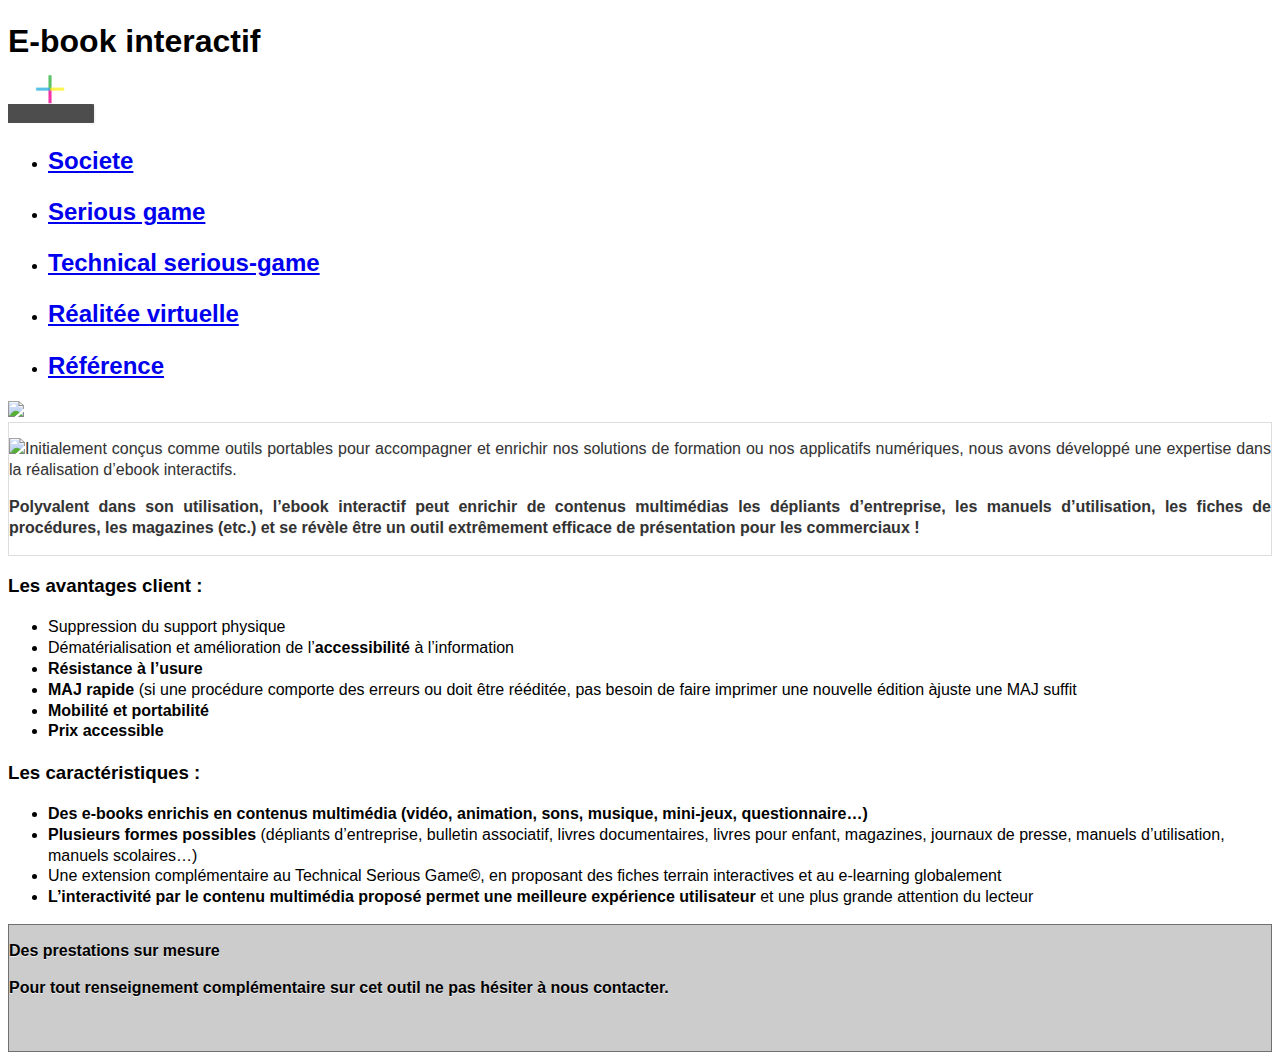
==== commit 2cc5841a: "transition" ====
--- a/Page/E-book.html
+++ b/Page/E-book.html
@@ -14,11 +14,14 @@
 		<div data-role="page" data-theme="b">		
 			<div data-role="header" data-position="inline">			
 				<h1>E-book interactif</h1>
-									<img src="/Users/neguewatt/jquerymobile/themes/images/idsclogo.png" style="height: 50px; margin-top: -40px; margin-bottom: 5px;" >
-
+									
+					<a href="../Index.html" class="ui-btn ui-btn-b" style="height: 15px;">				
+						<img src="../themes/images/idsclogo.png" style="height: 50px; margin-top: -20px; margin-bottom: 5px;" >
+					</a>
+					
 				<a href="#popupNested" data-rel="popup" class="ui-btn ui-btn-right ui-corner-all ui-shadow ui-btn-inline ui-icon-bars ui-btn-b ui-btn-icon-notext" data-transition="pop"></a>
 <div data-role="popup" id="popupNested" data-theme="none">
-    <div data-role="collapsible-set" data-theme="b" data-content-theme="a" data-collapsed-icon="arrow-r" data-expanded-icon="arrow-d" style="margin:0; width:100%;">
+    <div data-role="collapsible-set" data-theme="a" data-content-theme="a" data-collapsed-icon="arrow-r" data-expanded-icon="arrow-d" style="margin:0; width:100%;">
        
             <ul data-role="listview">
                 <li><a href="Societe.html"><h2>Societe</h2></a></li>
--- a/themes/idsc-group.min.css
+++ b/themes/idsc-group.min.css
@@ -210,7 +210,7 @@
 .ui-icon-loading {
 	background: url(images/ajax-loader.gif);
 	background-size: 2.875em 2.875em;
-}.ui-bar-a,.ui-page-theme-a .ui-bar-inherit,html .ui-bar-a .ui-bar-inherit,html .ui-body-a .ui-bar-inherit,html body .ui-group-theme-a .ui-bar-inherit{background:#e9e9e9 ;border-color:#dddddd ;color:#333333 ;text-shadow:0  1px  0  #eeeeee ;font-weight:bold;}.ui-bar-a{border-width:1px;border-style:solid;}.ui-overlay-a,.ui-page-theme-a,.ui-page-theme-a .ui-panel-wrapper{background:#f9f9f9 ;border-color:#bbbbbb ;color:#333333 ;text-shadow:0  1px  0  #f3f3f3 ;}.ui-body-a,.ui-page-theme-a .ui-body-inherit,html .ui-bar-a .ui-body-inherit,html .ui-body-a .ui-body-inherit,html body .ui-group-theme-a .ui-body-inherit,html .ui-panel-page-container-a{background:#ffffff ;border-color:#dddddd ;color:#333333 ;text-shadow:0  1px  0  #f3f3f3 ;}.ui-body-a{border-width:1px;border-style:solid;}.ui-page-theme-a a,html .ui-bar-a a,html .ui-body-a a,html body .ui-group-theme-a a{color:#3388cc ;font-weight:bold;}.ui-page-theme-a a:visited,html .ui-bar-a a:visited,html .ui-body-a a:visited,html body .ui-group-theme-a a:visited{   color:#3388cc ;}.ui-page-theme-a a:hover,html .ui-bar-a a:hover,html .ui-body-a a:hover,html body .ui-group-theme-a a:hover{color:#005599 ;}.ui-page-theme-a a:active,html .ui-bar-a a:active,html .ui-body-a a:active,html body .ui-group-theme-a a:active{color:#005599 ;}.ui-page-theme-a .ui-btn,html .ui-bar-a .ui-btn,html .ui-body-a .ui-btn,html body .ui-group-theme-a .ui-btn,html head + body .ui-btn.ui-btn-a,.ui-page-theme-a .ui-btn:visited,html .ui-bar-a .ui-btn:visited,html .ui-body-a .ui-btn:visited,html body .ui-group-theme-a .ui-btn:visited,html head + body .ui-btn.ui-btn-a:visited{background:#f6f6f6 ;border-color:#dddddd ;color:#333333 ;text-shadow:0  1px  0  #f3f3f3 ;}.ui-page-theme-a .ui-btn:hover,html .ui-bar-a .ui-btn:hover,html .ui-body-a .ui-btn:hover,html body .ui-group-theme-a .ui-btn:hover,html head + body .ui-btn.ui-btn-a:hover{background:#ededed ;border-color:#dddddd ;color:#333333 ;text-shadow:0  1px  0  #f3f3f3 ;}.ui-page-theme-a .ui-btn:active,html .ui-bar-a .ui-btn:active,html .ui-body-a .ui-btn:active,html body .ui-group-theme-a .ui-btn:active,html head + body .ui-btn.ui-btn-a:active{background:#e8e8e8 ;border-color:#dddddd ;color:#333333 ;text-shadow:0  1px  0  #f3f3f3 ;}.ui-page-theme-a .ui-btn.ui-btn-active,html .ui-bar-a .ui-btn.ui-btn-active,html .ui-body-a .ui-btn.ui-btn-active,html body .ui-group-theme-a .ui-btn.ui-btn-active,html head + body .ui-btn.ui-btn-a.ui-btn-active,.ui-page-theme-a .ui-checkbox-on:after,html .ui-bar-a .ui-checkbox-on:after,html .ui-body-a .ui-checkbox-on:after,html body .ui-group-theme-a .ui-checkbox-on:after,.ui-btn.ui-checkbox-on.ui-btn-a:after,.ui-page-theme-a .ui-flipswitch-active,html .ui-bar-a .ui-flipswitch-active,html .ui-body-a .ui-flipswitch-active,html body .ui-group-theme-a .ui-flipswitch-active,html body .ui-flipswitch.ui-bar-a.ui-flipswitch-active,.ui-page-theme-a .ui-slider-track .ui-btn-active,html .ui-bar-a .ui-slider-track .ui-btn-active,html .ui-body-a .ui-slider-track .ui-btn-active,html body .ui-group-theme-a .ui-slider-track .ui-btn-active,html body div.ui-slider-track.ui-body-a .ui-btn-active{background-color:#3388cc ;border-color:#3388cc ;color:#ffffff ;text-shadow:0  1px  0  #005599 ;}.ui-page-theme-a .ui-radio-on:after,html .ui-bar-a .ui-radio-on:after,html .ui-body-a .ui-radio-on:after,html body .ui-group-theme-a .ui-radio-on:after,.ui-btn.ui-radio-on.ui-btn-a:after{border-color:#3388cc ;}.ui-page-theme-a .ui-btn:focus,html .ui-bar-a .ui-btn:focus,html .ui-body-a .ui-btn:focus,html body .ui-group-theme-a .ui-btn:focus,html head + body .ui-btn.ui-btn-a:focus,.ui-page-theme-a .ui-focus,html .ui-bar-a .ui-focus,html .ui-body-a .ui-focus,html body .ui-group-theme-a .ui-focus,html head + body .ui-btn-a.ui-focus,html head + body .ui-body-a.ui-focus{-webkit-box-shadow:0 0 12px #3388cc ;-moz-box-shadow:0 0 12px #3388cc ;box-shadow:0 0 12px #3388cc ;}.ui-bar-b,.ui-page-theme-b .ui-bar-inherit,html .ui-bar-b .ui-bar-inherit,html .ui-body-b .ui-bar-inherit,html body .ui-group-theme-b .ui-bar-inherit{background:#4d4d4d ;border-color:#6b6b6b ;color:#ffffff ;text-shadow:0  1px  0  #444444 ;font-weight:bold;}.ui-bar-b{border-width:1px;border-style:solid;}.ui-overlay-b,.ui-page-theme-b,.ui-page-theme-b .ui-panel-wrapper{background:#808080 ;border-color:#808080 ;color:#ffffff ;text-shadow:0  1px  0  #444444 ;}.ui-body-b,.ui-page-theme-b .ui-body-inherit,html .ui-bar-b .ui-body-inherit,html .ui-body-b .ui-body-inherit,html body .ui-group-theme-b .ui-body-inherit,html .ui-panel-page-container-b{background:#cccccc ;border-color:#707070 ;color:#000000 ;text-shadow:0  1px  0  #eeeeee ;}.ui-body-b{border-width:1px;border-style:solid;}.ui-page-theme-b a,html .ui-bar-b a,html .ui-body-b a,html body .ui-group-theme-b a{color:#3388cc ;font-weight:bold;}.ui-page-theme-b a:visited,html .ui-bar-b a:visited,html .ui-body-b a:visited,html body .ui-group-theme-b a:visited{   color:#3388cc ;}.ui-page-theme-b a:hover,html .ui-bar-b a:hover,html .ui-body-b a:hover,html body .ui-group-theme-b a:hover{color:#005599 ;}.ui-page-theme-b a:active,html .ui-bar-b a:active,html .ui-body-b a:active,html body .ui-group-theme-b a:active{color:#005599 ;}.ui-page-theme-b .ui-btn,html .ui-bar-b .ui-btn,html .ui-body-b .ui-btn,html body .ui-group-theme-b .ui-btn,html head + body .ui-btn.ui-btn-b,.ui-page-theme-b .ui-btn:visited,html .ui-bar-b .ui-btn:visited,html .ui-body-b .ui-btn:visited,html body .ui-group-theme-b .ui-btn:visited,html head + body .ui-btn.ui-btn-b:visited{background:#f6f6f6 ;border-color:#dddddd ;color:#333333 ;text-shadow:0  1px  0  #f3f3f3 ;}.ui-page-theme-b .ui-btn:hover,html .ui-bar-b .ui-btn:hover,html .ui-body-b .ui-btn:hover,html body .ui-group-theme-b .ui-btn:hover,html head + body .ui-btn.ui-btn-b:hover{background:#ededed ;border-color:#dddddd ;color:#333333 ;text-shadow:0  1px  0  #f3f3f3 ;}.ui-page-theme-b .ui-btn:active,html .ui-bar-b .ui-btn:active,html .ui-body-b .ui-btn:active,html body .ui-group-theme-b .ui-btn:active,html head + body .ui-btn.ui-btn-b:active{background:#e8e8e8 ;border-color:#dddddd ;color:#333333 ;text-shadow:0  1px  0  #f3f3f3 ;}.ui-page-theme-b .ui-btn.ui-btn-active,html .ui-bar-b .ui-btn.ui-btn-active,html .ui-body-b .ui-btn.ui-btn-active,html body .ui-group-theme-b .ui-btn.ui-btn-active,html head + body .ui-btn.ui-btn-b.ui-btn-active,.ui-page-theme-b .ui-checkbox-on:after,html .ui-bar-b .ui-checkbox-on:after,html .ui-body-b .ui-checkbox-on:after,html body .ui-group-theme-b .ui-checkbox-on:after,.ui-btn.ui-checkbox-on.ui-btn-b:after,.ui-page-theme-b .ui-flipswitch-active,html .ui-bar-b .ui-flipswitch-active,html .ui-body-b .ui-flipswitch-active,html body .ui-group-theme-b .ui-flipswitch-active,html body .ui-flipswitch.ui-bar-b.ui-flipswitch-active,.ui-page-theme-b .ui-slider-track .ui-btn-active,html .ui-bar-b .ui-slider-track .ui-btn-active,html .ui-body-b .ui-slider-track .ui-btn-active,html body .ui-group-theme-b .ui-slider-track .ui-btn-active,html body div.ui-slider-track.ui-body-b .ui-btn-active{background-color:#3388cc ;border-color:#3388cc ;color:#ffffff ;text-shadow:0  1px  0  #005599 ;}.ui-page-theme-b .ui-radio-on:after,html .ui-bar-b .ui-radio-on:after,html .ui-body-b .ui-radio-on:after,html body .ui-group-theme-b .ui-radio-on:after,.ui-btn.ui-radio-on.ui-btn-b:after{border-color:#3388cc ;}.ui-page-theme-b .ui-btn:focus,html .ui-bar-b .ui-btn:focus,html .ui-body-b .ui-btn:focus,html body .ui-group-theme-b .ui-btn:focus,html head + body .ui-btn.ui-btn-b:focus,.ui-page-theme-b .ui-focus,html .ui-bar-b .ui-focus,html .ui-body-b .ui-focus,html body .ui-group-theme-b .ui-focus,html head + body .ui-btn-b.ui-focus,html head + body .ui-body-b.ui-focus{-webkit-box-shadow:0 0 12px #3388cc ;-moz-box-shadow:0 0 12px #3388cc ;box-shadow:0 0 12px #3388cc ;}.ui-bar-c,.ui-page-theme-c .ui-bar-inherit,html .ui-bar-c .ui-bar-inherit,html .ui-body-c .ui-bar-inherit,html body .ui-group-theme-c .ui-bar-inherit{background:#e9e9e9 ;border-color:#dddddd ;color:#333333 ;text-shadow:0  1px  0  #eeeeee ;font-weight:bold;}.ui-bar-c{border-width:1px;border-style:solid;}.ui-overlay-c,.ui-page-theme-c,.ui-page-theme-c .ui-panel-wrapper{background:#f9f9f9 ;border-color:#bbbbbb ;color:#333333 ;text-shadow:0  1px  0  #f3f3f3 ;}.ui-body-c,.ui-page-theme-c .ui-body-inherit,html .ui-bar-c .ui-body-inherit,html .ui-body-c .ui-body-inherit,html body .ui-group-theme-c .ui-body-inherit,html .ui-panel-page-container-c{background:#ffffff ;border-color:#dddddd ;color:#333333 ;text-shadow:0  1px  0  #f3f3f3 ;}.ui-body-c{border-width:1px;border-style:solid;}.ui-page-theme-c a,html .ui-bar-c a,html .ui-body-c a,html body .ui-group-theme-c a{color:#3388cc ;font-weight:bold;}.ui-page-theme-c a:visited,html .ui-bar-c a:visited,html .ui-body-c a:visited,html body .ui-group-theme-c a:visited{   color:#3388cc ;}.ui-page-theme-c a:hover,html .ui-bar-c a:hover,html .ui-body-c a:hover,html body .ui-group-theme-c a:hover{color:#005599 ;}.ui-page-theme-c a:active,html .ui-bar-c a:active,html .ui-body-c a:active,html body .ui-group-theme-c a:active{color:#005599 ;}.ui-page-theme-c .ui-btn,html .ui-bar-c .ui-btn,html .ui-body-c .ui-btn,html body .ui-group-theme-c .ui-btn,html head + body .ui-btn.ui-btn-c,.ui-page-theme-c .ui-btn:visited,html .ui-bar-c .ui-btn:visited,html .ui-body-c .ui-btn:visited,html body .ui-group-theme-c .ui-btn:visited,html head + body .ui-btn.ui-btn-c:visited{background:#f6f6f6 ;border-color:#dddddd ;color:#333333 ;text-shadow:0  1px  0  #f3f3f3 ;}.ui-page-theme-c .ui-btn:hover,html .ui-bar-c .ui-btn:hover,html .ui-body-c .ui-btn:hover,html body .ui-group-theme-c .ui-btn:hover,html head + body .ui-btn.ui-btn-c:hover{background:#ededed ;border-color:#dddddd ;color:#333333 ;text-shadow:0  1px  0  #f3f3f3 ;}.ui-page-theme-c .ui-btn:active,html .ui-bar-c .ui-btn:active,html .ui-body-c .ui-btn:active,html body .ui-group-theme-c .ui-btn:active,html head + body .ui-btn.ui-btn-c:active{background:#e8e8e8 ;border-color:#dddddd ;color:#333333 ;text-shadow:0  1px  0  #f3f3f3 ;}.ui-page-theme-c .ui-btn.ui-btn-active,html .ui-bar-c .ui-btn.ui-btn-active,html .ui-body-c .ui-btn.ui-btn-active,html body .ui-group-theme-c .ui-btn.ui-btn-active,html head + body .ui-btn.ui-btn-c.ui-btn-active,.ui-page-theme-c .ui-checkbox-on:after,html .ui-bar-c .ui-checkbox-on:after,html .ui-body-c .ui-checkbox-on:after,html body .ui-group-theme-c .ui-checkbox-on:after,.ui-btn.ui-checkbox-on.ui-btn-c:after,.ui-page-theme-c .ui-flipswitch-active,html .ui-bar-c .ui-flipswitch-active,html .ui-body-c .ui-flipswitch-active,html body .ui-group-theme-c .ui-flipswitch-active,html body .ui-flipswitch.ui-bar-c.ui-flipswitch-active,.ui-page-theme-c .ui-slider-track .ui-btn-active,html .ui-bar-c .ui-slider-track .ui-btn-active,html .ui-body-c .ui-slider-track .ui-btn-active,html body .ui-group-theme-c .ui-slider-track .ui-btn-active,html body div.ui-slider-track.ui-body-c .ui-btn-active{background-color:#3388cc ;border-color:#3388cc ;color:#ffffff ;text-shadow:0  1px  0  #005599 ;}.ui-page-theme-c .ui-radio-on:after,html .ui-bar-c .ui-radio-on:after,html .ui-body-c .ui-radio-on:after,html body .ui-group-theme-c .ui-radio-on:after,.ui-btn.ui-radio-on.ui-btn-c:after{border-color:#3388cc ;}.ui-page-theme-c .ui-btn:focus,html .ui-bar-c .ui-btn:focus,html .ui-body-c .ui-btn:focus,html body .ui-group-theme-c .ui-btn:focus,html head + body .ui-btn.ui-btn-c:focus,.ui-page-theme-c .ui-focus,html .ui-bar-c .ui-focus,html .ui-body-c .ui-focus,html body .ui-group-theme-c .ui-focus,html head + body .ui-btn-c.ui-focus,html head + body .ui-body-c.ui-focus{-webkit-box-shadow:0 0 12px #3388cc ;-moz-box-shadow:0 0 12px #3388cc ;box-shadow:0 0 12px #3388cc ;}.ui-bar-d,.ui-page-theme-d .ui-bar-inherit,html .ui-bar-d .ui-bar-inherit,html .ui-body-d .ui-bar-inherit,html body .ui-group-theme-d .ui-bar-inherit{background:#e9e9e9 ;border-color:#dddddd ;color:#333333 ;text-shadow:0  1px  0  #eeeeee ;font-weight:bold;}.ui-bar-d{border-width:1px;border-style:solid;}.ui-overlay-d,.ui-page-theme-d,.ui-page-theme-d .ui-panel-wrapper{background:#f9f9f9 ;border-color:#bbbbbb ;color:#333333 ;text-shadow:0  1px  0  #f3f3f3 ;}.ui-body-d,.ui-page-theme-d .ui-body-inherit,html .ui-bar-d .ui-body-inherit,html .ui-body-d .ui-body-inherit,html body .ui-group-theme-d .ui-body-inherit,html .ui-panel-page-container-d{background:#ffffff ;border-color:#dddddd ;color:#333333 ;text-shadow:0  1px  0  #f3f3f3 ;}.ui-body-d{border-width:1px;border-style:solid;}.ui-page-theme-d a,html .ui-bar-d a,html .ui-body-d a,html body .ui-group-theme-d a{color:#3388cc ;font-weight:bold;}.ui-page-theme-d a:visited,html .ui-bar-d a:visited,html .ui-body-d a:visited,html body .ui-group-theme-d a:visited{   color:#3388cc ;}.ui-page-theme-d a:hover,html .ui-bar-d a:hover,html .ui-body-d a:hover,html body .ui-group-theme-d a:hover{color:#005599 ;}.ui-page-theme-d a:active,html .ui-bar-d a:active,html .ui-body-d a:active,html body .ui-group-theme-d a:active{color:#005599 ;}.ui-page-theme-d .ui-btn,html .ui-bar-d .ui-btn,html .ui-body-d .ui-btn,html body .ui-group-theme-d .ui-btn,html head + body .ui-btn.ui-btn-d,.ui-page-theme-d .ui-btn:visited,html .ui-bar-d .ui-btn:visited,html .ui-body-d .ui-btn:visited,html body .ui-group-theme-d .ui-btn:visited,html head + body .ui-btn.ui-btn-d:visited{background:#f6f6f6 ;border-color:#dddddd ;color:#333333 ;text-shadow:0  1px  0  #f3f3f3 ;}.ui-page-theme-d .ui-btn:hover,html .ui-bar-d .ui-btn:hover,html .ui-body-d .ui-btn:hover,html body .ui-group-theme-d .ui-btn:hover,html head + body .ui-btn.ui-btn-d:hover{background:#ededed ;border-color:#dddddd ;color:#333333 ;text-shadow:0  1px  0  #f3f3f3 ;}.ui-page-theme-d .ui-btn:active,html .ui-bar-d .ui-btn:active,html .ui-body-d .ui-btn:active,html body .ui-group-theme-d .ui-btn:active,html head + body .ui-btn.ui-btn-d:active{background:#e8e8e8 ;border-color:#dddddd ;color:#333333 ;text-shadow:0  1px  0  #f3f3f3 ;}.ui-page-theme-d .ui-btn.ui-btn-active,html .ui-bar-d .ui-btn.ui-btn-active,html .ui-body-d .ui-btn.ui-btn-active,html body .ui-group-theme-d .ui-btn.ui-btn-active,html head + body .ui-btn.ui-btn-d.ui-btn-active,.ui-page-theme-d .ui-checkbox-on:after,html .ui-bar-d .ui-checkbox-on:after,html .ui-body-d .ui-checkbox-on:after,html body .ui-group-theme-d .ui-checkbox-on:after,.ui-btn.ui-checkbox-on.ui-btn-d:after,.ui-page-theme-d .ui-flipswitch-active,html .ui-bar-d .ui-flipswitch-active,html .ui-body-d .ui-flipswitch-active,html body .ui-group-theme-d .ui-flipswitch-active,html body .ui-flipswitch.ui-bar-d.ui-flipswitch-active,.ui-page-theme-d .ui-slider-track .ui-btn-active,html .ui-bar-d .ui-slider-track .ui-btn-active,html .ui-body-d .ui-slider-track .ui-btn-active,html body .ui-group-theme-d .ui-slider-track .ui-btn-active,html body div.ui-slider-track.ui-body-d .ui-btn-active{background-color:#3388cc ;border-color:#3388cc ;color:#ffffff ;text-shadow:0  1px  0  #005599 ;}.ui-page-theme-d .ui-radio-on:after,html .ui-bar-d .ui-radio-on:after,html .ui-body-d .ui-radio-on:after,html body .ui-group-theme-d .ui-radio-on:after,.ui-btn.ui-radio-on.ui-btn-d:after{border-color:#3388cc ;}.ui-page-theme-d .ui-btn:focus,html .ui-bar-d .ui-btn:focus,html .ui-body-d .ui-btn:focus,html body .ui-group-theme-d .ui-btn:focus,html head + body .ui-btn.ui-btn-d:focus,.ui-page-theme-d .ui-focus,html .ui-bar-d .ui-focus,html .ui-body-d .ui-focus,html body .ui-group-theme-d .ui-focus,html head + body .ui-btn-d.ui-focus,html head + body .ui-body-d.ui-focus{-webkit-box-shadow:0 0 12px #3388cc ;-moz-box-shadow:0 0 12px #3388cc ;box-shadow:0 0 12px #3388cc ;}.ui-disabled,.ui-state-disabled,button[disabled],.ui-select .ui-btn.ui-state-disabled{filter:Alpha(Opacity=30);opacity:.3;cursor:default !important;pointer-events:none;}.ui-btn:focus,.ui-btn.ui-focus{outline:0;}.ui-noboxshadow .ui-shadow,.ui-noboxshadow .ui-shadow-inset,.ui-noboxshadow .ui-overlay-shadow,.ui-noboxshadow .ui-shadow-icon.ui-btn:after,.ui-noboxshadow .ui-shadow-icon .ui-btn:after,.ui-noboxshadow .ui-focus,.ui-noboxshadow .ui-btn:focus,.ui-noboxshadow  input:focus,.ui-noboxshadow .ui-panel{-webkit-box-shadow:none !important;-moz-box-shadow:none !important;box-shadow:none !important;}.ui-noboxshadow .ui-btn:focus,.ui-noboxshadow .ui-focus{outline-width:1px;outline-style:auto;}
+}.ui-bar-a,.ui-page-theme-a .ui-bar-inherit,html .ui-bar-a .ui-bar-inherit,html .ui-body-a .ui-bar-inherit,html body .ui-group-theme-a .ui-bar-inherit{background:#e9e9e9 ;border-color:#dddddd ;color:#333333 ;text-shadow:0  1px  0  #eeeeee ;font-weight:bold;}.ui-bar-a{border-width:1px;border-style:solid;}.ui-overlay-a,.ui-page-theme-a,.ui-page-theme-a .ui-panel-wrapper{background:#f9f9f9 ;border-color:#bbbbbb ;color:#333333 ;text-shadow:0  1px  0  #f3f3f3 ;}.ui-body-a,.ui-page-theme-a .ui-body-inherit,html .ui-bar-a .ui-body-inherit,html .ui-body-a .ui-body-inherit,html body .ui-group-theme-a .ui-body-inherit,html .ui-panel-page-container-a{background:#ffffff ;border-color:#dddddd ;color:#333333 ;text-shadow:0  1px  0  #f3f3f3 ;}.ui-body-a{border-width:1px;border-style:solid;}.ui-page-theme-a a,html .ui-bar-a a,html .ui-body-a a,html body .ui-group-theme-a a{color:#3388cc ;font-weight:bold;}.ui-page-theme-a a:visited,html .ui-bar-a a:visited,html .ui-body-a a:visited,html body .ui-group-theme-a a:visited{   color:#3388cc ;}.ui-page-theme-a a:hover,html .ui-bar-a a:hover,html .ui-body-a a:hover,html body .ui-group-theme-a a:hover{color:#005599 ;}.ui-page-theme-a a:active,html .ui-bar-a a:active,html .ui-body-a a:active,html body .ui-group-theme-a a:active{color:#005599 ;}.ui-page-theme-a .ui-btn,html .ui-bar-a .ui-btn,html .ui-body-a .ui-btn,html body .ui-group-theme-a .ui-btn,html head + body .ui-btn.ui-btn-a,.ui-page-theme-a .ui-btn:visited,html .ui-bar-a .ui-btn:visited,html .ui-body-a .ui-btn:visited,html body .ui-group-theme-a .ui-btn:visited,html head + body .ui-btn.ui-btn-a:visited{background:#f6f6f6 ;border-color:#dddddd ;color:#333333 ;text-shadow:0  1px  0  #f3f3f3 ;}.ui-page-theme-a .ui-btn:hover,html .ui-bar-a .ui-btn:hover,html .ui-body-a .ui-btn:hover,html body .ui-group-theme-a .ui-btn:hover,html head + body .ui-btn.ui-btn-a:hover{background:#ededed ;border-color:#dddddd ;color:#333333 ;text-shadow:0  1px  0  #f3f3f3 ;}.ui-page-theme-a .ui-btn:active,html .ui-bar-a .ui-btn:active,html .ui-body-a .ui-btn:active,html body .ui-group-theme-a .ui-btn:active,html head + body .ui-btn.ui-btn-a:active{background:#e8e8e8 ;border-color:#dddddd ;color:#333333 ;text-shadow:0  1px  0  #f3f3f3 ;}.ui-page-theme-a .ui-btn.ui-btn-active,html .ui-bar-a .ui-btn.ui-btn-active,html .ui-body-a .ui-btn.ui-btn-active,html body .ui-group-theme-a .ui-btn.ui-btn-active,html head + body .ui-btn.ui-btn-a.ui-btn-active,.ui-page-theme-a .ui-checkbox-on:after,html .ui-bar-a .ui-checkbox-on:after,html .ui-body-a .ui-checkbox-on:after,html body .ui-group-theme-a .ui-checkbox-on:after,.ui-btn.ui-checkbox-on.ui-btn-a:after,.ui-page-theme-a .ui-flipswitch-active,html .ui-bar-a .ui-flipswitch-active,html .ui-body-a .ui-flipswitch-active,html body .ui-group-theme-a .ui-flipswitch-active,html body .ui-flipswitch.ui-bar-a.ui-flipswitch-active,.ui-page-theme-a .ui-slider-track .ui-btn-active,html .ui-bar-a .ui-slider-track .ui-btn-active,html .ui-body-a .ui-slider-track .ui-btn-active,html body .ui-group-theme-a .ui-slider-track .ui-btn-active,html body div.ui-slider-track.ui-body-a .ui-btn-active{background-color:#3388cc ;border-color:#3388cc ;color:#ffffff ;text-shadow:0  1px  0  #005599 ;}.ui-page-theme-a .ui-radio-on:after,html .ui-bar-a .ui-radio-on:after,html .ui-body-a .ui-radio-on:after,html body .ui-group-theme-a .ui-radio-on:after,.ui-btn.ui-radio-on.ui-btn-a:after{border-color:#3388cc ;}.ui-page-theme-a .ui-btn:focus,html .ui-bar-a .ui-btn:focus,html .ui-body-a .ui-btn:focus,html body .ui-group-theme-a .ui-btn:focus,html head + body .ui-btn.ui-btn-a:focus,.ui-page-theme-a .ui-focus,html .ui-bar-a .ui-focus,html .ui-body-a .ui-focus,html body .ui-group-theme-a .ui-focus,html head + body .ui-btn-a.ui-focus,html head + body .ui-body-a.ui-focus{-webkit-box-shadow:0 0 12px #3388cc ;-moz-box-shadow:0 0 12px #3388cc ;box-shadow:0 0 12px #3388cc ;}.ui-bar-b,.ui-page-theme-b .ui-bar-inherit,html .ui-bar-b .ui-bar-inherit,html .ui-body-b .ui-bar-inherit,html body .ui-group-theme-b .ui-bar-inherit{background:#4d4d4d ;border-color:#6b6b6b ;color:#ffffff ;text-shadow:0  1px  0  #444444 ;font-weight:bold;}.ui-bar-b{border-width:1px;border-style:solid;}.ui-overlay-b,.ui-page-theme-b,.ui-page-theme-b .ui-panel-wrapper{background:#808080 ;border-color:#808080 ;color:#ffffff ;text-shadow:0  1px  0  #444444 ;}.ui-body-b,.ui-page-theme-b .ui-body-inherit,html .ui-bar-b .ui-body-inherit,html .ui-body-b .ui-body-inherit,html body .ui-group-theme-b .ui-body-inherit,html .ui-panel-page-container-b{background:#cccccc ;border-color:#707070 ;color:#000000 ;text-shadow:0  1px  0  #eeeeee ;}.ui-body-b{border-width:1px;border-style:solid;}.ui-page-theme-b a,html .ui-bar-b a,html .ui-body-b a,html body .ui-group-theme-b a{color:#3388cc ;font-weight:bold;}.ui-page-theme-b a:visited,html .ui-bar-b a:visited,html .ui-body-b a:visited,html body .ui-group-theme-b a:visited{   color:#3388cc ;}.ui-page-theme-b a:hover,html .ui-bar-b a:hover,html .ui-body-b a:hover,html body .ui-group-theme-b a:hover{color:#005599 ;}.ui-page-theme-b a:active,html .ui-bar-b a:active,html .ui-body-b a:active,html body .ui-group-theme-b a:active{color:#005599 ;}.ui-page-theme-b .ui-btn,html .ui-bar-b .ui-btn,html .ui-body-b .ui-btn,html body .ui-group-theme-b .ui-btn,html head + body .ui-btn.ui-btn-b,.ui-page-theme-b .ui-btn:visited,html .ui-bar-b .ui-btn:visited,html .ui-body-b .ui-btn:visited,html body .ui-group-theme-b .ui-btn:visited,html head + body .ui-btn.ui-btn-b:visited{background:#4d4d4d ;border-color:#4d4d4d ;color:#333333 ;text-shadow:0  1px  0  #f3f3f3 ;}.ui-page-theme-b .ui-btn:hover,html .ui-bar-b .ui-btn:hover,html .ui-body-b .ui-btn:hover,html body .ui-group-theme-b .ui-btn:hover,html head + body .ui-btn.ui-btn-b:hover{background:#ededed ;border-color:#dddddd ;color:#333333 ;text-shadow:0  1px  0  #f3f3f3 ;}.ui-page-theme-b .ui-btn:active,html .ui-bar-b .ui-btn:active,html .ui-body-b .ui-btn:active,html body .ui-group-theme-b .ui-btn:active,html head + body .ui-btn.ui-btn-b:active{background:#e8e8e8 ;border-color:#dddddd ;color:#333333 ;text-shadow:0  1px  0  #f3f3f3 ;}.ui-page-theme-b .ui-btn.ui-btn-active,html .ui-bar-b .ui-btn.ui-btn-active,html .ui-body-b .ui-btn.ui-btn-active,html body .ui-group-theme-b .ui-btn.ui-btn-active,html head + body .ui-btn.ui-btn-b.ui-btn-active,.ui-page-theme-b .ui-checkbox-on:after,html .ui-bar-b .ui-checkbox-on:after,html .ui-body-b .ui-checkbox-on:after,html body .ui-group-theme-b .ui-checkbox-on:after,.ui-btn.ui-checkbox-on.ui-btn-b:after,.ui-page-theme-b .ui-flipswitch-active,html .ui-bar-b .ui-flipswitch-active,html .ui-body-b .ui-flipswitch-active,html body .ui-group-theme-b .ui-flipswitch-active,html body .ui-flipswitch.ui-bar-b.ui-flipswitch-active,.ui-page-theme-b .ui-slider-track .ui-btn-active,html .ui-bar-b .ui-slider-track .ui-btn-active,html .ui-body-b .ui-slider-track .ui-btn-active,html body .ui-group-theme-b .ui-slider-track .ui-btn-active,html body div.ui-slider-track.ui-body-b .ui-btn-active{background-color:#3388cc ;border-color:#3388cc ;color:#ffffff ;text-shadow:0  1px  0  #005599 ;}.ui-page-theme-b .ui-radio-on:after,html .ui-bar-b .ui-radio-on:after,html .ui-body-b .ui-radio-on:after,html body .ui-group-theme-b .ui-radio-on:after,.ui-btn.ui-radio-on.ui-btn-b:after{border-color:#3388cc ;}.ui-page-theme-b .ui-btn:focus,html .ui-bar-b .ui-btn:focus,html .ui-body-b .ui-btn:focus,html body .ui-group-theme-b .ui-btn:focus,html head + body .ui-btn.ui-btn-b:focus,.ui-page-theme-b .ui-focus,html .ui-bar-b .ui-focus,html .ui-body-b .ui-focus,html body .ui-group-theme-b .ui-focus,html head + body .ui-btn-b.ui-focus,html head + body .ui-body-b.ui-focus{-webkit-box-shadow:0 0 12px #3388cc ;-moz-box-shadow:0 0 12px #3388cc ;box-shadow:0 0 12px #3388cc ;}.ui-bar-c,.ui-page-theme-c .ui-bar-inherit,html .ui-bar-c .ui-bar-inherit,html .ui-body-c .ui-bar-inherit,html body .ui-group-theme-c .ui-bar-inherit{background:#e9e9e9 ;border-color:#dddddd ;color:#333333 ;text-shadow:0  1px  0  #eeeeee ;font-weight:bold;}.ui-bar-c{border-width:1px;border-style:solid;}.ui-overlay-c,.ui-page-theme-c,.ui-page-theme-c .ui-panel-wrapper{background:#f9f9f9 ;border-color:#bbbbbb ;color:#333333 ;text-shadow:0  1px  0  #f3f3f3 ;}.ui-body-c,.ui-page-theme-c .ui-body-inherit,html .ui-bar-c .ui-body-inherit,html .ui-body-c .ui-body-inherit,html body .ui-group-theme-c .ui-body-inherit,html .ui-panel-page-container-c{background:#ffffff ;border-color:#dddddd ;color:#333333 ;text-shadow:0  1px  0  #f3f3f3 ;}.ui-body-c{border-width:1px;border-style:solid;}.ui-page-theme-c a,html .ui-bar-c a,html .ui-body-c a,html body .ui-group-theme-c a{color:#3388cc ;font-weight:bold;}.ui-page-theme-c a:visited,html .ui-bar-c a:visited,html .ui-body-c a:visited,html body .ui-group-theme-c a:visited{   color:#3388cc ;}.ui-page-theme-c a:hover,html .ui-bar-c a:hover,html .ui-body-c a:hover,html body .ui-group-theme-c a:hover{color:#005599 ;}.ui-page-theme-c a:active,html .ui-bar-c a:active,html .ui-body-c a:active,html body .ui-group-theme-c a:active{color:#005599 ;}.ui-page-theme-c .ui-btn,html .ui-bar-c .ui-btn,html .ui-body-c .ui-btn,html body .ui-group-theme-c .ui-btn,html head + body .ui-btn.ui-btn-c,.ui-page-theme-c .ui-btn:visited,html .ui-bar-c .ui-btn:visited,html .ui-body-c .ui-btn:visited,html body .ui-group-theme-c .ui-btn:visited,html head + body .ui-btn.ui-btn-c:visited{background:#f6f6f6 ;border-color:#dddddd ;color:#333333 ;text-shadow:0  1px  0  #f3f3f3 ;}.ui-page-theme-c .ui-btn:hover,html .ui-bar-c .ui-btn:hover,html .ui-body-c .ui-btn:hover,html body .ui-group-theme-c .ui-btn:hover,html head + body .ui-btn.ui-btn-c:hover{background:#ededed ;border-color:#dddddd ;color:#333333 ;text-shadow:0  1px  0  #f3f3f3 ;}.ui-page-theme-c .ui-btn:active,html .ui-bar-c .ui-btn:active,html .ui-body-c .ui-btn:active,html body .ui-group-theme-c .ui-btn:active,html head + body .ui-btn.ui-btn-c:active{background:#e8e8e8 ;border-color:#dddddd ;color:#333333 ;text-shadow:0  1px  0  #f3f3f3 ;}.ui-page-theme-c .ui-btn.ui-btn-active,html .ui-bar-c .ui-btn.ui-btn-active,html .ui-body-c .ui-btn.ui-btn-active,html body .ui-group-theme-c .ui-btn.ui-btn-active,html head + body .ui-btn.ui-btn-c.ui-btn-active,.ui-page-theme-c .ui-checkbox-on:after,html .ui-bar-c .ui-checkbox-on:after,html .ui-body-c .ui-checkbox-on:after,html body .ui-group-theme-c .ui-checkbox-on:after,.ui-btn.ui-checkbox-on.ui-btn-c:after,.ui-page-theme-c .ui-flipswitch-active,html .ui-bar-c .ui-flipswitch-active,html .ui-body-c .ui-flipswitch-active,html body .ui-group-theme-c .ui-flipswitch-active,html body .ui-flipswitch.ui-bar-c.ui-flipswitch-active,.ui-page-theme-c .ui-slider-track .ui-btn-active,html .ui-bar-c .ui-slider-track .ui-btn-active,html .ui-body-c .ui-slider-track .ui-btn-active,html body .ui-group-theme-c .ui-slider-track .ui-btn-active,html body div.ui-slider-track.ui-body-c .ui-btn-active{background-color:#3388cc ;border-color:#3388cc ;color:#ffffff ;text-shadow:0  1px  0  #005599 ;}.ui-page-theme-c .ui-radio-on:after,html .ui-bar-c .ui-radio-on:after,html .ui-body-c .ui-radio-on:after,html body .ui-group-theme-c .ui-radio-on:after,.ui-btn.ui-radio-on.ui-btn-c:after{border-color:#3388cc ;}.ui-page-theme-c .ui-btn:focus,html .ui-bar-c .ui-btn:focus,html .ui-body-c .ui-btn:focus,html body .ui-group-theme-c .ui-btn:focus,html head + body .ui-btn.ui-btn-c:focus,.ui-page-theme-c .ui-focus,html .ui-bar-c .ui-focus,html .ui-body-c .ui-focus,html body .ui-group-theme-c .ui-focus,html head + body .ui-btn-c.ui-focus,html head + body .ui-body-c.ui-focus{-webkit-box-shadow:0 0 12px #3388cc ;-moz-box-shadow:0 0 12px #3388cc ;box-shadow:0 0 12px #3388cc ;}.ui-bar-d,.ui-page-theme-d .ui-bar-inherit,html .ui-bar-d .ui-bar-inherit,html .ui-body-d .ui-bar-inherit,html body .ui-group-theme-d .ui-bar-inherit{background:#e9e9e9 ;border-color:#dddddd ;color:#333333 ;text-shadow:0  1px  0  #eeeeee ;font-weight:bold;}.ui-bar-d{border-width:1px;border-style:solid;}.ui-overlay-d,.ui-page-theme-d,.ui-page-theme-d .ui-panel-wrapper{background:#f9f9f9 ;border-color:#bbbbbb ;color:#333333 ;text-shadow:0  1px  0  #f3f3f3 ;}.ui-body-d,.ui-page-theme-d .ui-body-inherit,html .ui-bar-d .ui-body-inherit,html .ui-body-d .ui-body-inherit,html body .ui-group-theme-d .ui-body-inherit,html .ui-panel-page-container-d{background:#ffffff ;border-color:#dddddd ;color:#333333 ;text-shadow:0  1px  0  #f3f3f3 ;}.ui-body-d{border-width:1px;border-style:solid;}.ui-page-theme-d a,html .ui-bar-d a,html .ui-body-d a,html body .ui-group-theme-d a{color:#3388cc ;font-weight:bold;}.ui-page-theme-d a:visited,html .ui-bar-d a:visited,html .ui-body-d a:visited,html body .ui-group-theme-d a:visited{   color:#3388cc ;}.ui-page-theme-d a:hover,html .ui-bar-d a:hover,html .ui-body-d a:hover,html body .ui-group-theme-d a:hover{color:#005599 ;}.ui-page-theme-d a:active,html .ui-bar-d a:active,html .ui-body-d a:active,html body .ui-group-theme-d a:active{color:#005599 ;}.ui-page-theme-d .ui-btn,html .ui-bar-d .ui-btn,html .ui-body-d .ui-btn,html body .ui-group-theme-d .ui-btn,html head + body .ui-btn.ui-btn-d,.ui-page-theme-d .ui-btn:visited,html .ui-bar-d .ui-btn:visited,html .ui-body-d .ui-btn:visited,html body .ui-group-theme-d .ui-btn:visited,html head + body .ui-btn.ui-btn-d:visited{background:#f6f6f6 ;border-color:#dddddd ;color:#333333 ;text-shadow:0  1px  0  #f3f3f3 ;}.ui-page-theme-d .ui-btn:hover,html .ui-bar-d .ui-btn:hover,html .ui-body-d .ui-btn:hover,html body .ui-group-theme-d .ui-btn:hover,html head + body .ui-btn.ui-btn-d:hover{background:#ededed ;border-color:#dddddd ;color:#333333 ;text-shadow:0  1px  0  #f3f3f3 ;}.ui-page-theme-d .ui-btn:active,html .ui-bar-d .ui-btn:active,html .ui-body-d .ui-btn:active,html body .ui-group-theme-d .ui-btn:active,html head + body .ui-btn.ui-btn-d:active{background:#e8e8e8 ;border-color:#dddddd ;color:#333333 ;text-shadow:0  1px  0  #f3f3f3 ;}.ui-page-theme-d .ui-btn.ui-btn-active,html .ui-bar-d .ui-btn.ui-btn-active,html .ui-body-d .ui-btn.ui-btn-active,html body .ui-group-theme-d .ui-btn.ui-btn-active,html head + body .ui-btn.ui-btn-d.ui-btn-active,.ui-page-theme-d .ui-checkbox-on:after,html .ui-bar-d .ui-checkbox-on:after,html .ui-body-d .ui-checkbox-on:after,html body .ui-group-theme-d .ui-checkbox-on:after,.ui-btn.ui-checkbox-on.ui-btn-d:after,.ui-page-theme-d .ui-flipswitch-active,html .ui-bar-d .ui-flipswitch-active,html .ui-body-d .ui-flipswitch-active,html body .ui-group-theme-d .ui-flipswitch-active,html body .ui-flipswitch.ui-bar-d.ui-flipswitch-active,.ui-page-theme-d .ui-slider-track .ui-btn-active,html .ui-bar-d .ui-slider-track .ui-btn-active,html .ui-body-d .ui-slider-track .ui-btn-active,html body .ui-group-theme-d .ui-slider-track .ui-btn-active,html body div.ui-slider-track.ui-body-d .ui-btn-active{background-color:#3388cc ;border-color:#3388cc ;color:#ffffff ;text-shadow:0  1px  0  #005599 ;}.ui-page-theme-d .ui-radio-on:after,html .ui-bar-d .ui-radio-on:after,html .ui-body-d .ui-radio-on:after,html body .ui-group-theme-d .ui-radio-on:after,.ui-btn.ui-radio-on.ui-btn-d:after{border-color:#3388cc ;}.ui-page-theme-d .ui-btn:focus,html .ui-bar-d .ui-btn:focus,html .ui-body-d .ui-btn:focus,html body .ui-group-theme-d .ui-btn:focus,html head + body .ui-btn.ui-btn-d:focus,.ui-page-theme-d .ui-focus,html .ui-bar-d .ui-focus,html .ui-body-d .ui-focus,html body .ui-group-theme-d .ui-focus,html head + body .ui-btn-d.ui-focus,html head + body .ui-body-d.ui-focus{-webkit-box-shadow:0 0 12px #3388cc ;-moz-box-shadow:0 0 12px #3388cc ;box-shadow:0 0 12px #3388cc ;}.ui-disabled,.ui-state-disabled,button[disabled],.ui-select .ui-btn.ui-state-disabled{filter:Alpha(Opacity=30);opacity:.3;cursor:default !important;pointer-events:none;}.ui-btn:focus,.ui-btn.ui-focus{outline:0;}.ui-noboxshadow .ui-shadow,.ui-noboxshadow .ui-shadow-inset,.ui-noboxshadow .ui-overlay-shadow,.ui-noboxshadow .ui-shadow-icon.ui-btn:after,.ui-noboxshadow .ui-shadow-icon .ui-btn:after,.ui-noboxshadow .ui-focus,.ui-noboxshadow .ui-btn:focus,.ui-noboxshadow  input:focus,.ui-noboxshadow .ui-panel{-webkit-box-shadow:none !important;-moz-box-shadow:none !important;box-shadow:none !important;}.ui-noboxshadow .ui-btn:focus,.ui-noboxshadow .ui-focus{outline-width:1px;outline-style:auto;}
 
 /* Basic settings */
 .ui-li-static.ui-collapsible {
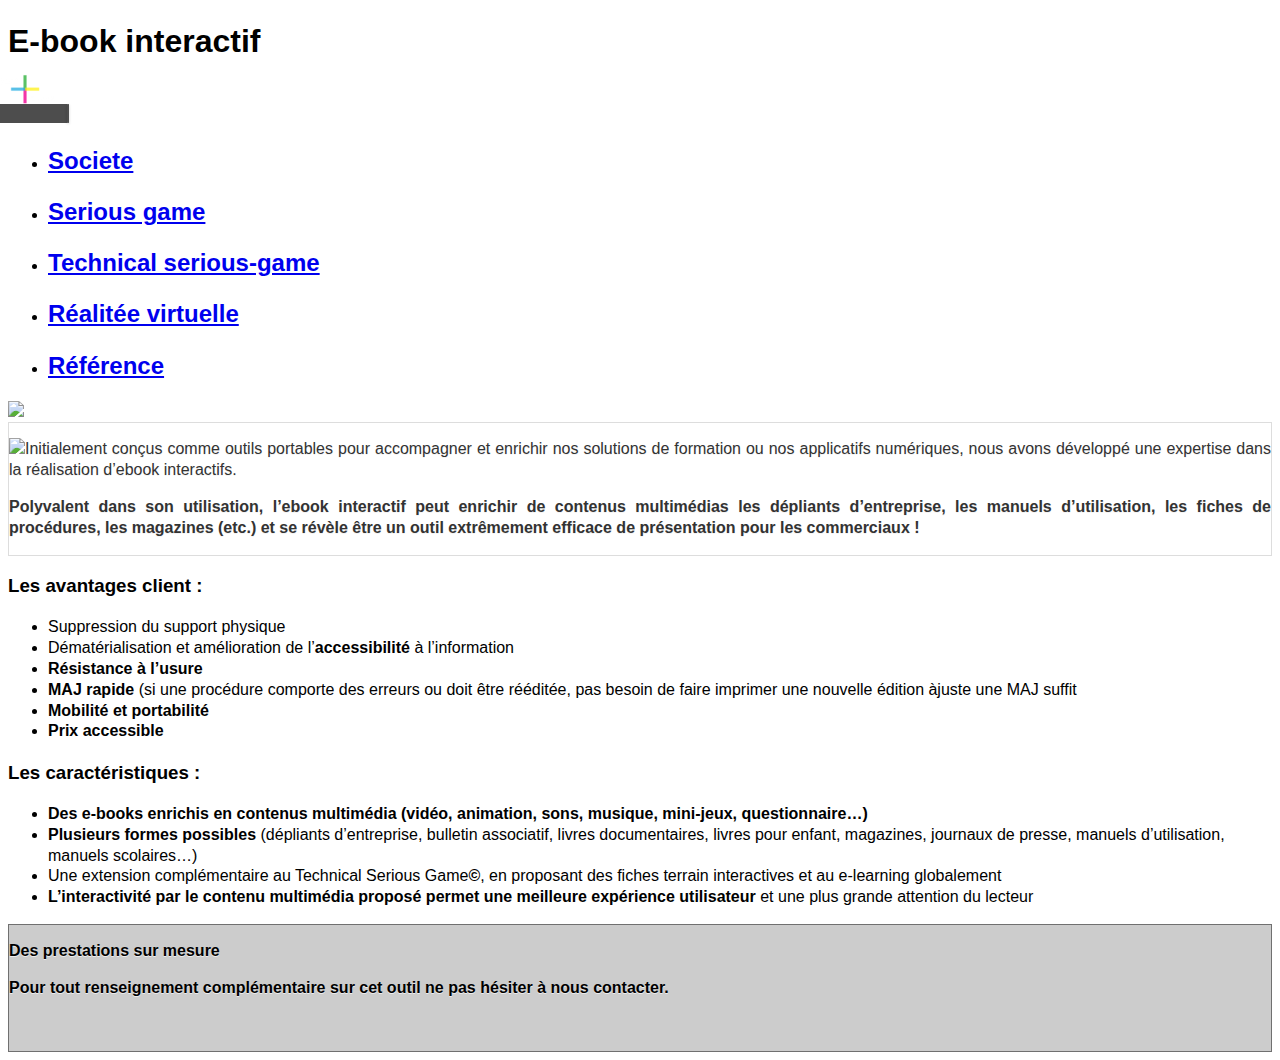
==== commit 52995975: "liens relatif image" ====
--- a/Page/E-book.html
+++ b/Page/E-book.html
@@ -12,73 +12,73 @@
 	</head>
 	<body>
 		<div data-role="page" data-theme="b">		
-			<div data-role="header" data-position="inline">			
+			<div data-role="header" data-position="inline" data-position="fixed">			
 				<h1>E-book interactif</h1>
 									
-					<a href="../Index.html" class="ui-btn ui-btn-b" style="height: 15px;">				
+					<a href="../Index.html" class="ui-btn ui-btn-b" style="height: 15px; width: 82px; margin-left: -25px;">				
 						<img src="../themes/images/idsclogo.png" style="height: 50px; margin-top: -20px; margin-bottom: 5px;" >
 					</a>
 					
 				<a href="#popupNested" data-rel="popup" class="ui-btn ui-btn-right ui-corner-all ui-shadow ui-btn-inline ui-icon-bars ui-btn-b ui-btn-icon-notext" data-transition="pop"></a>
-<div data-role="popup" id="popupNested" data-theme="none">
-    <div data-role="collapsible-set" data-theme="a" data-content-theme="a" data-collapsed-icon="arrow-r" data-expanded-icon="arrow-d" style="margin:0; width:100%;">
-       
-            <ul data-role="listview">
-                <li><a href="Societe.html"><h2>Societe</h2></a></li>
-                <li><a href="Serious-game.html"><h2>Serious game</h2></a></li>        
-    			<li><a href="TechnicalSerious-game.html"><h2>Technical serious-game</h2></a></li>       			 
-       			 <li><a href="Realite-virtuelle.html"><h2>Réalitée virtuelle</h2></a></li>
-       			 <li><a href="Reference.html"> <h2>Référence</h2></a></li>    
-            </ul>
-    </div><!-- /collapsible set -->
-</div><!-- /popup -->
-		</div>
+				<div data-role="popup" id="popupNested" data-theme="none">
+				    <div data-role="collapsible-set" data-theme="a" data-content-theme="a" data-collapsed-icon="arrow-r" data-expanded-icon="arrow-d" style="margin:0; width:100%;">
+				       
+				            <ul data-role="listview">
+				                <li><a href="Societe.html"><h2>Societe</h2></a></li>
+				                <li><a href="Serious-game.html"><h2>Serious game</h2></a></li>        
+				    			<li><a href="TechnicalSerious-game.html"><h2>Technical serious-game</h2></a></li>       			 
+				       			 <li><a href="Realite-virtuelle.html"><h2>Réalitée virtuelle</h2></a></li>
+				       			 <li><a href="Reference.html"> <h2>Référence</h2></a></li>    
+				            </ul>
+				    </div><!-- /collapsible set -->
+				</div><!-- /popup -->
+			</div>
+			<div>
+			<img src="../themes/images/bandeau_ebook_site.jpg" style="width: 100%;">			
+			</div>
+			<div class="ui-body ui-body-a">
+										
+				<p style="text-align: justify;"><img style="margin-top: -19px; height: 50px;" src="../themes/images/Icone_ebook.jpg">Initialement conçus comme outils portables pour accompagner et enrichir nos solutions de formation ou nos applicatifs numériques, nous avons développé une expertise dans la réalisation d’ebook interactifs.</p>
+				<p style="text-align: justify;"><strong>Polyvalent dans son utilisation, l’ebook interactif peut enrichir de contenus multimédias les dépliants d’entreprise, les manuels d’utilisation, les fiches de procédures, les magazines (etc.) et se révèle être un outil extrêmement efficace de présentation pour les commerciaux&nbsp;!</strong></p>
 
-			<img src="http://www.idsc-group.com/wp-content/uploads/2014/01/bandeau_ebook.png" style="width: 100%;">			
-			
-			<div class="ui-body ui-body-a">
-						
-<p style="text-align: justify;"><img style="margin-top: -19px; height: 50px;" src="http://www.idsc-group.com/wp-content/uploads/2014/01/Icone_ebook-e1391607159375.jpg">Initialement conçus comme outils portables pour accompagner et enrichir nos solutions de formation ou nos applicatifs numériques, nous avons développé une expertise dans la réalisation d’ebook interactifs.</p>
-<p style="text-align: justify;"><strong>Polyvalent dans son utilisation, l’ebook interactif peut enrichir de contenus multimédias les dépliants d’entreprise, les manuels d’utilisation, les fiches de procédures, les magazines (etc.) et se révèle être un outil extrêmement efficace de présentation pour les commerciaux&nbsp;!</strong></p>
-
-		</div> 
+			</div> 
 		
 			<div data-role="collapsible-set" data-theme="b" data-content-theme="b">
-    	<div data-role="collapsible">
-<h3>Les avantages client :</h3>
+	    		<div data-role="collapsible">
+					<h3>Les avantages client :</h3>
 
-<ul>
-<li>Suppression du support physique</li>
-<li>Dématérialisation et amélioration de l’<strong>accessibilité</strong>&nbsp;à l’information</li>
-<li><strong>Résistance à l’usure</strong></li>
-<li><strong>MAJ rapide</strong>&nbsp;(si une procédure comporte des erreurs ou doit être rééditée, pas besoin de faire imprimer une nouvelle édition àjuste une MAJ suffit</li>
-<li><strong>Mobilité et portabilité</strong></li>
-<li><strong>Prix accessible</strong></li>
-</ul>
-		</div>
-		</div> 
+					<ul>
+						<li>Suppression du support physique</li>
+						<li>Dématérialisation et amélioration de l’<strong>accessibilité</strong>&nbsp;à l’information</li>
+						<li><strong>Résistance à l’usure</strong></li>
+						<li><strong>MAJ rapide</strong>&nbsp;(si une procédure comporte des erreurs ou doit être rééditée, pas besoin de faire imprimer une nouvelle édition àjuste une MAJ suffit</li>
+						<li><strong>Mobilité et portabilité</strong></li>
+						<li><strong>Prix accessible</strong></li>
+					</ul>
+				</div>
+			</div> 
 
 			
 			<div data-role="collapsible-set" data-theme="b" data-content-theme="b">
-    	<div data-role="collapsible">
-			<h3>Les caractéristiques :</h3>
+				<div data-role="collapsible">
+					<h3>Les caractéristiques :</h3>
 				
-<ul>
-<li><strong>Des e-books enrichis en contenus multimédia (vidéo, animation, sons, musique, mini-jeux, questionnaire…)</strong></li>
-<li><strong>Plusieurs formes possibles</strong>&nbsp;(dépliants d’entreprise, bulletin associatif, livres documentaires, livres pour enfant, magazines, journaux de presse, manuels d’utilisation, manuels scolaires…)</li>
-<li>Une extension complémentaire au Technical Serious Game<b>©</b>, en proposant des fiches terrain interactives et au e-learning globalement</li>
-<li><strong>L’interactivité par le contenu multimédia proposé permet une meilleure expérience utilisateur</strong>&nbsp;et une plus grande attention du lecteur</li>
-</ul>
+					<ul>
+						<li><strong>Des e-books enrichis en contenus multimédia (vidéo, animation, sons, musique, mini-jeux, questionnaire…)</strong></li>
+						<li><strong>Plusieurs formes possibles</strong>&nbsp;(dépliants d’entreprise, bulletin associatif, livres documentaires, livres pour enfant, magazines, journaux de presse, manuels d’utilisation, manuels scolaires…)</li>
+						<li>Une extension complémentaire au Technical Serious Game<b>©</b>, en proposant des fiches terrain interactives et au e-learning globalement</li>
+						<li><strong>L’interactivité par le contenu multimédia proposé permet une meilleure expérience utilisateur</strong>&nbsp;et une plus grande attention du lecteur</li>
+					</ul>
 
+				</div> 
 			</div> 
-		</div> 
-		<div class="ui-body ui-body-b">
-		
-<p><b>Des prestations sur mesure</b></p>
-<p><b>Pour tout renseignement complémentaire sur cet outil ne pas hésiter à nous contacter.</b></p>
-<p><b>&nbsp;</b></p>
+			<div class="ui-body ui-body-b">
+			
+				<p><b>Des prestations sur mesure</b></p>
+				<p><b>Pour tout renseignement complémentaire sur cet outil ne pas hésiter à nous contacter.</b></p>
+				<p><b>&nbsp;</b></p>
 
-		</div>
-			
+			</div>
+		</div>	
 	</body>
 </html>
